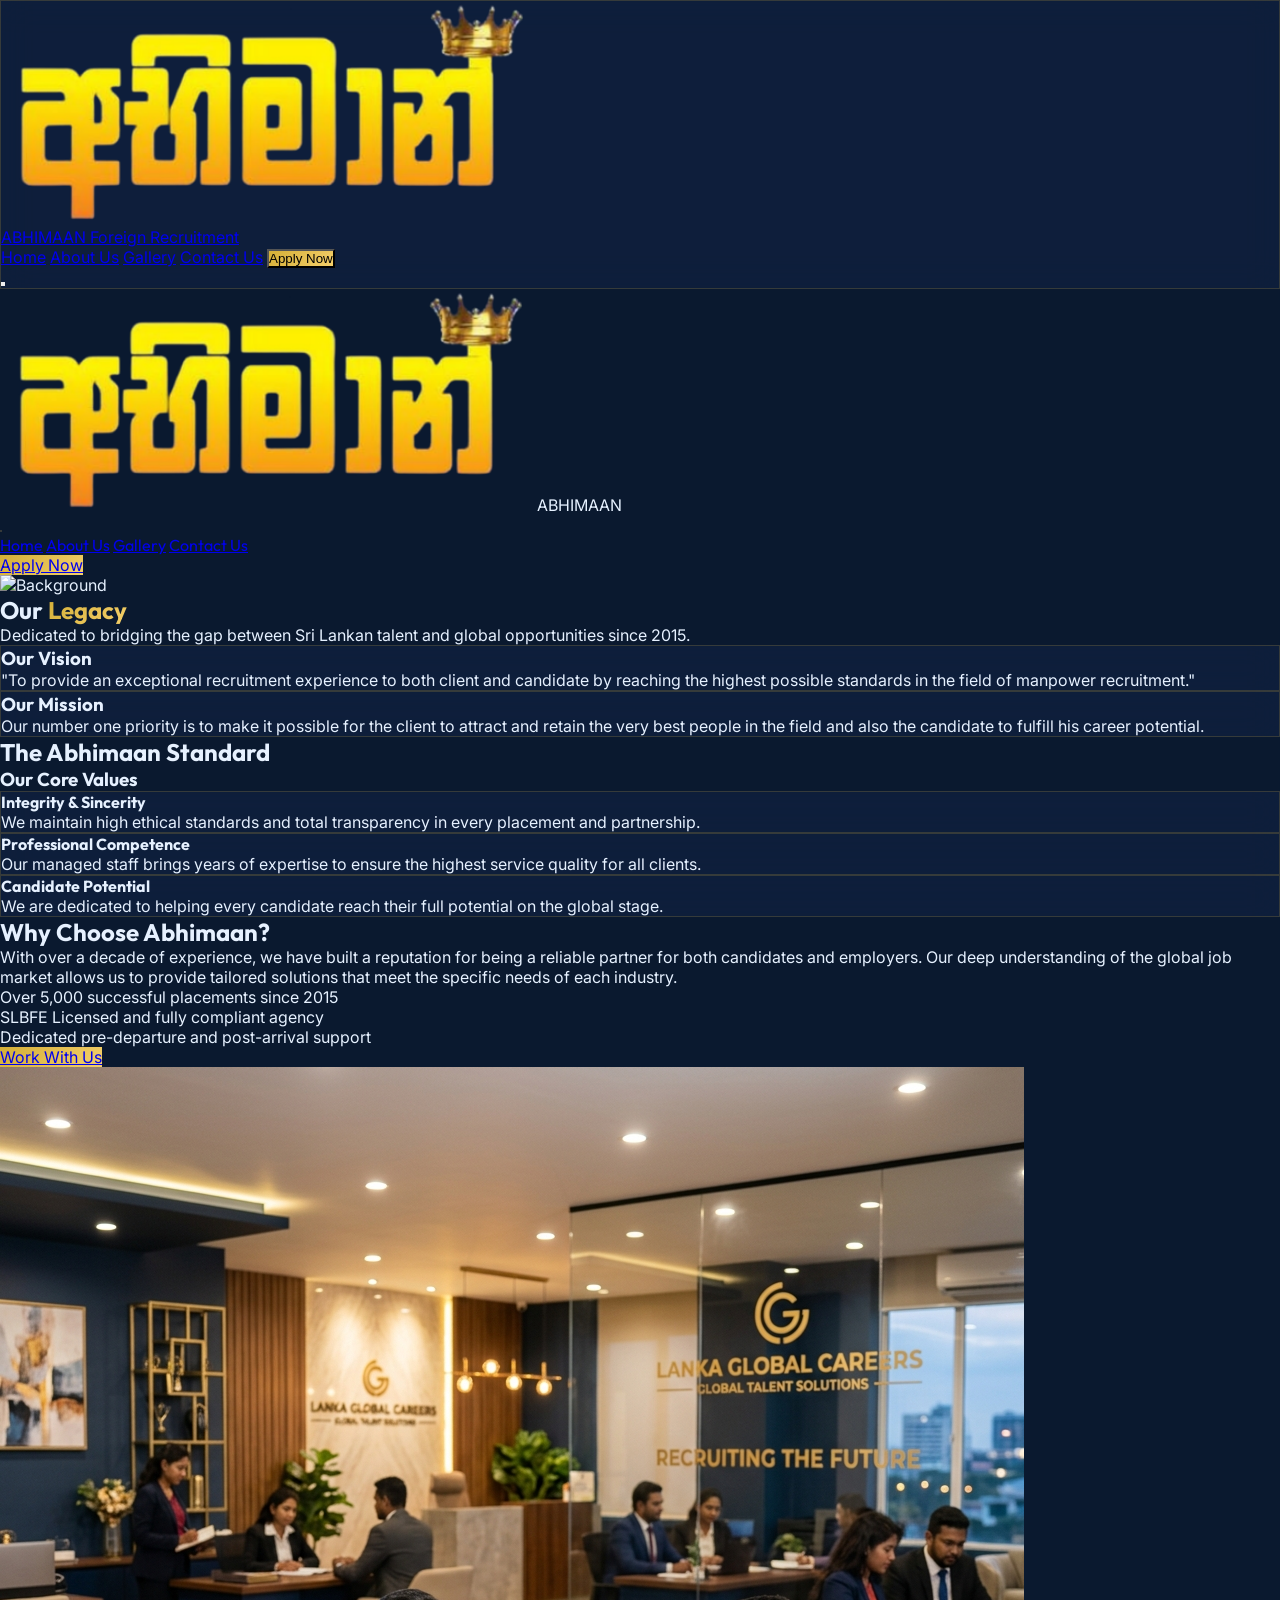
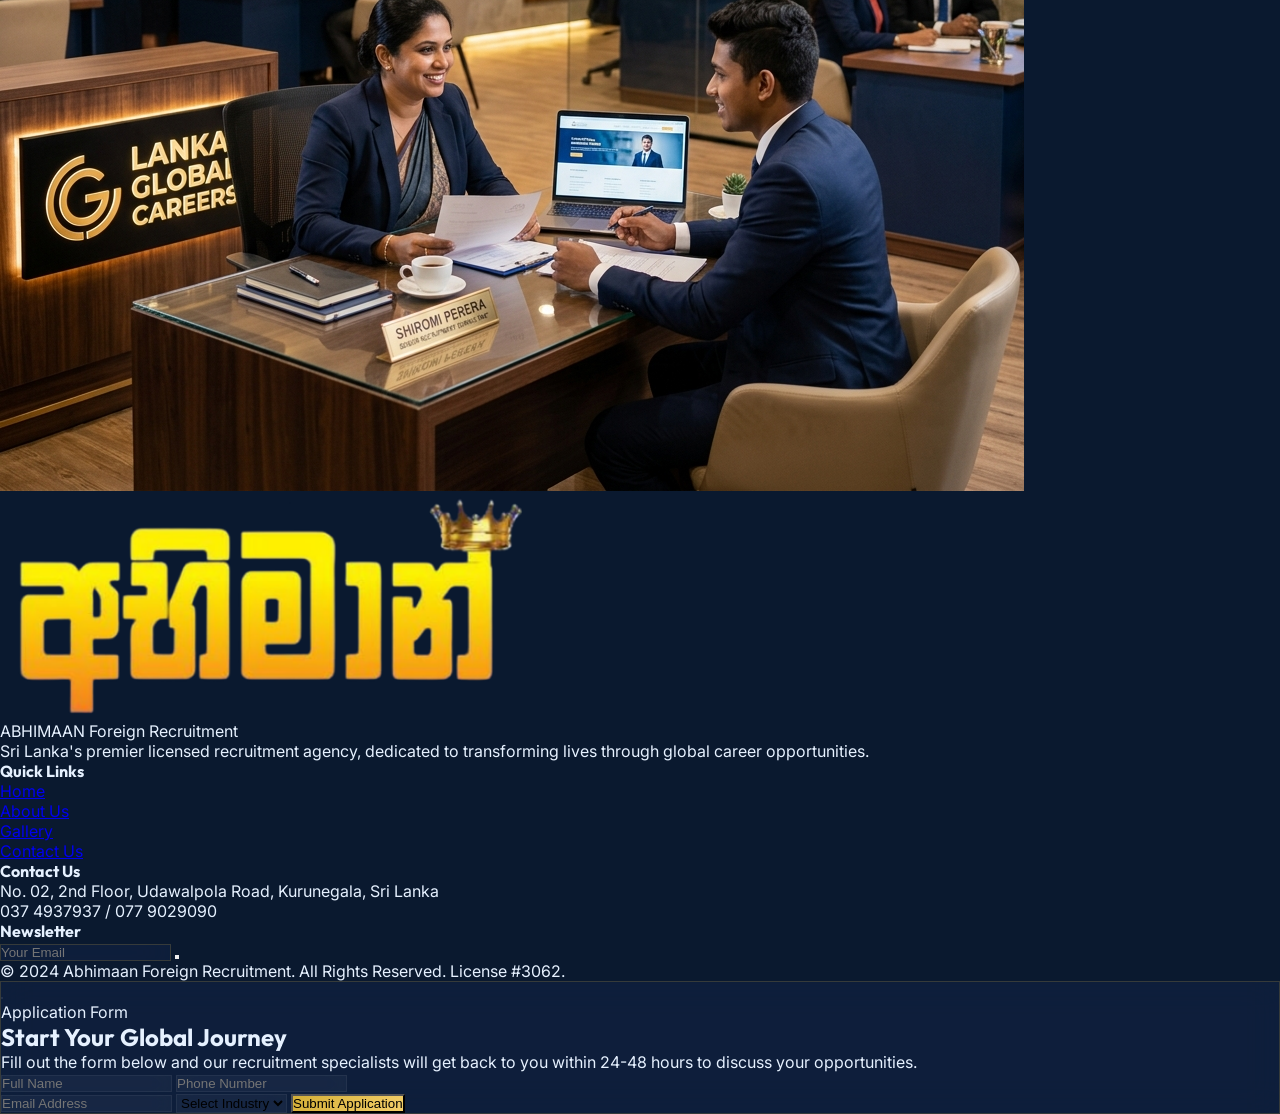
==== about.html @ 3a503e6c "Add files via upload" ====
<!DOCTYPE html>
<html lang="en">
<head>
    <meta charset="UTF-8">
    <meta name="viewport" content="width=device-width, initial-scale=1.0">
    <title>About Us | Abhimaan Foreign Recruitment</title>
    
    <!-- Tailwind CSS -->
    <script src="https://cdn.tailwindcss.com"></script>
    
    <!-- Google Fonts -->
    <link href="https://fonts.googleapis.com/css2?family=Outfit:wght@300;400;600;700&family=Inter:wght@300;400;500;600&display=swap" rel="stylesheet">
    
    <!-- Custom Styles -->
    <link rel="stylesheet" href="css/style.css">

    <!-- GSAP -->
    <script src="https://cdnjs.cloudflare.com/ajax/libs/gsap/3.12.2/gsap.min.js"></script>
    <script src="https://cdnjs.cloudflare.com/ajax/libs/gsap/3.12.2/ScrollTrigger.min.js"></script>

    <!-- Lucide Icons -->
    <script src="https://unpkg.com/lucide@latest"></script>

    <script>
        tailwind.config = {
            theme: {
                extend: {
                    colors: {
                        brand: {
                            dark: '#0a192f',
                            navy: '#112240',
                            gold: '#d4af37',
                            goldLight: '#f4cf6a'
                        }
                    },
                    fontFamily: {
                        outfit: ['Outfit', 'sans-serif'],
                        inter: ['Inter', 'sans-serif']
                    }
                }
            }
        }
    </script>
</head>
<body class="font-inter">

    <!-- Navigation -->
    <nav class="fixed top-0 w-full z-50 px-4 py-4 md:px-6 md:py-3">
        <div class="max-w-7xl mx-auto flex justify-between items-center glass rounded-full px-5 py-2 md:px-8 md:py-1.5">
            <a href="index.html" class="flex items-center gap-3">
                <img src="images/logo.png" alt="Abhimaan Logo" class="h-10 w-auto drop-shadow-xl">
                <div class="flex flex-col hidden sm:flex">
                    <span class="text-xl font-bold tracking-tight text-white leading-none uppercase">ABHIMAAN</span>
                    <span class="text-[10px] text-brand-gold tracking-[0.2em] uppercase font-bold">Foreign Recruitment</span>
                </div>
            </a>
            
            <div class="hidden md:flex items-center gap-8 text-sm font-medium">
                <a href="index.html" class="hover:text-brand-gold transition-colors">Home</a>
                <a href="about.html" class="text-brand-gold">About Us</a>
                <a href="gallery.html" class="hover:text-brand-gold transition-colors">Gallery</a>
                <a href="contact.html" class="hover:text-brand-gold transition-colors">Contact Us</a>
                <button data-apply-trigger class="btn-gold px-7 py-2.5 rounded-full text-brand-dark font-bold shadow-lg">Apply Now</button>
            </div>

            <button class="md:hidden text-white hover:text-brand-gold transition-colors">
                <i data-lucide="menu"></i>
            </button>
        </div>

        <!-- Mobile Menu Overlay -->
        <div id="mobile-menu" class="fixed inset-0 bg-brand-dark z-[100] translate-x-full transition-transform duration-500 md:hidden flex flex-col p-8">
            <div class="flex justify-between items-center mb-16">
                <div class="flex items-center gap-3">
                    <img src="images/logo.png" alt="Abhimaan Logo" class="h-9 w-auto drop-shadow-xl">
                    <span class="text-xl font-bold tracking-tight text-white leading-none uppercase">ABHIMAAN</span>
                </div>
                <button id="mobile-menu-close" class="w-12 h-12 rounded-full glass flex items-center justify-center text-white">
                    <i data-lucide="x"></i>
                </button>
            </div>
            
            <div class="flex flex-col gap-6 text-2xl font-bold font-outfit">
                <a href="index.html" class="hover:text-brand-gold transition-colors border-b border-white/5 pb-4">Home</a>
                <a href="about.html" class="hover:text-brand-gold transition-colors border-b border-white/5 pb-4">About Us</a>
                <a href="gallery.html" class="hover:text-brand-gold transition-colors border-b border-white/5 pb-4">Gallery</a>
                <a href="contact.html" class="hover:text-brand-gold transition-colors border-b border-white/5 pb-4">Contact Us</a>
            </div>

            <div class="mt-auto">
                <a href="contact.html" class="btn-gold w-full py-5 rounded-2xl text-brand-dark font-bold text-center block text-lg shadow-xl shadow-brand-gold/10">Apply Now</a>
            </div>
        </div>
    </nav>

    <!-- Page Header -->
    <section class="relative pt-48 pb-32 px-6 overflow-hidden">
        <div class="absolute inset-0 z-0">
            <img src="https://images.unsplash.com/photo-1521737604893-d14cc237f11d?q=80&w=2068&auto=format&fit=crop" alt="Background" class="w-full h-full object-cover opacity-30 scale-110">
            <div class="absolute inset-0 bg-gradient-to-b from-brand-dark/30 via-transparent to-brand-dark"></div>
        </div>
        <div class="relative z-10 max-w-7xl mx-auto text-center">
            <h1 class="text-5xl md:text-7xl font-bold mb-6 font-outfit">Our <span class="gold-gradient">Legacy</span></h1>
            <p class="text-gray-400 text-xl max-w-2xl mx-auto font-light">Dedicated to bridging the gap between Sri Lankan talent and global opportunities since 2015.</p>
        </div>
    </section>

    <!-- Mission & Vision -->
    <section class="py-24 px-6 relative overflow-hidden">
        <div class="max-w-7xl mx-auto">
            <div class="grid md:grid-cols-2 gap-8">
                <!-- Vision -->
                <div class="glass p-12 rounded-[3rem] border-white/5 relative group hover:border-brand-gold/30 transition-all">
                    <div class="w-16 h-16 bg-brand-gold/10 rounded-2xl flex items-center justify-center text-brand-gold mb-8 group-hover:scale-110 transition-transform">
                        <i data-lucide="eye" class="w-8 h-8"></i>
                    </div>
                    <h3 class="text-3xl font-bold text-white mb-6 font-outfit">Our Vision</h3>
                    <p class="text-gray-400 leading-relaxed text-lg">
                        "To provide an exceptional recruitment experience to both client and candidate by reaching the highest possible standards in the field of manpower recruitment."
                    </p>
                </div>
                <!-- Mission -->
                <div class="glass p-12 rounded-[3rem] border-white/5 relative group hover:border-brand-gold/30 transition-all">
                    <div class="w-16 h-16 bg-brand-gold/10 rounded-2xl flex items-center justify-center text-brand-gold mb-8 group-hover:scale-110 transition-transform">
                        <i data-lucide="target" class="w-8 h-8"></i>
                    </div>
                    <h3 class="text-3xl font-bold text-white mb-6 font-outfit">Our Mission</h3>
                    <p class="text-gray-400 leading-relaxed text-lg">
                        Our number one priority is to make it possible for the client to attract and retain the very best people in the field and also the candidate to fulfill his career potential.
                    </p>
                </div>
            </div>
        </div>
    </section>

    <!-- Core Values -->
    <section class="py-24 px-6 bg-brand-navy/30">
        <div class="max-w-7xl mx-auto">
            <div class="text-center mb-16">
                <h2 class="text-brand-gold font-bold tracking-[0.3em] uppercase text-sm mb-4">The Abhimaan Standard</h2>
                <h3 class="text-4xl md:text-5xl font-bold text-white font-outfit">Our Core Values</h3>
            </div>
            <div class="grid grid-cols-1 md:grid-cols-3 gap-8">
                <div class="glass p-10 rounded-[2.5rem] border-white/5 text-center group hover:border-brand-gold/30 transition-all">
                    <div class="w-20 h-20 bg-brand-gold/10 rounded-full flex items-center justify-center text-brand-gold mx-auto mb-8 group-hover:rotate-12 transition-transform">
                        <i data-lucide="shield-check" class="w-10 h-10"></i>
                    </div>
                    <h4 class="text-2xl font-bold text-white mb-4">Integrity & Sincerity</h4>
                    <p class="text-gray-400 leading-relaxed">We maintain high ethical standards and total transparency in every placement and partnership.</p>
                </div>
                <div class="glass p-10 rounded-[2.5rem] border-white/5 text-center group hover:border-brand-gold/30 transition-all">
                    <div class="w-20 h-20 bg-brand-gold/10 rounded-full flex items-center justify-center text-brand-gold mx-auto mb-8 group-hover:rotate-12 transition-transform">
                        <i data-lucide="award" class="w-10 h-10"></i>
                    </div>
                    <h4 class="text-2xl font-bold text-white mb-4">Professional Competence</h4>
                    <p class="text-gray-400 leading-relaxed">Our managed staff brings years of expertise to ensure the highest service quality for all clients.</p>
                </div>
                <div class="glass p-10 rounded-[2.5rem] border-white/5 text-center group hover:border-brand-gold/30 transition-all">
                    <div class="w-20 h-20 bg-brand-gold/10 rounded-full flex items-center justify-center text-brand-gold mx-auto mb-8 group-hover:rotate-12 transition-transform">
                        <i data-lucide="users" class="w-10 h-10"></i>
                    </div>
                    <h4 class="text-2xl font-bold text-white mb-4">Candidate Potential</h4>
                    <p class="text-gray-400 leading-relaxed">We are dedicated to helping every candidate reach their full potential on the global stage.</p>
                </div>
            </div>
        </div>
    </section>

    <!-- Detailed About Content -->
    <section class="py-24 px-6 overflow-hidden">
        <div class="max-w-7xl mx-auto grid md:grid-cols-2 gap-24 items-center">
            <div class="about-content">
                <h2 class="text-4xl font-bold mb-8 font-outfit text-white">Why Choose Abhimaan?</h2>
                <p class="text-gray-400 text-lg mb-8 leading-relaxed font-light">
                    With over a decade of experience, we have built a reputation for being a reliable partner for both candidates and employers. Our deep understanding of the global job market allows us to provide tailored solutions that meet the specific needs of each industry.
                </p>
                <div class="space-y-6 mb-12">
                    <div class="flex items-center gap-4">
                        <div class="w-6 h-6 bg-brand-gold/20 rounded-full flex items-center justify-center text-brand-gold">
                            <i data-lucide="check" class="w-4 h-4"></i>
                        </div>
                        <span class="text-gray-300">Over 5,000 successful placements since 2015</span>
                    </div>
                    <div class="flex items-center gap-4">
                        <div class="w-6 h-6 bg-brand-gold/20 rounded-full flex items-center justify-center text-brand-gold">
                            <i data-lucide="check" class="w-4 h-4"></i>
                        </div>
                        <span class="text-gray-300">SLBFE Licensed and fully compliant agency</span>
                    </div>
                    <div class="flex items-center gap-4">
                        <div class="w-6 h-6 bg-brand-gold/20 rounded-full flex items-center justify-center text-brand-gold">
                            <i data-lucide="check" class="w-4 h-4"></i>
                        </div>
                        <span class="text-gray-300">Dedicated pre-departure and post-arrival support</span>
                    </div>
                </div>
                <a href="contact.html" class="btn-gold px-10 py-4 rounded-2xl text-brand-dark font-bold inline-block shadow-lg">Work With Us</a>
            </div>
            <div class="relative about-image">
                <div class="absolute -inset-10 bg-brand-gold/10 blur-[100px] rounded-full opacity-50"></div>
                <img src="images/about.png" alt="Abhimaan Office" class="relative rounded-[3rem] shadow-2xl border border-white/5 z-10">
            </div>
        </div>
    </section>

    <!-- Footer (Same as Index) -->
    <footer id="contact" class="pt-32 pb-16 px-6 bg-[#050c18] border-t border-white/5">
        <div class="max-w-7xl mx-auto">
            <div class="grid grid-cols-1 md:grid-cols-2 lg:grid-cols-4 gap-16 mb-20">
                <div class="lg:col-span-1">
                    <div class="flex items-center gap-3 mb-8">
                        <img src="images/logo.png" alt="Abhimaan Logo" class="h-14 w-auto drop-shadow-xl">
                        <div class="flex flex-col">
                            <span class="text-2xl font-bold tracking-tight text-white leading-none">ABHIMAAN</span>
                            <span class="text-[11px] text-brand-gold tracking-[0.2em] uppercase font-bold">Foreign Recruitment</span>
                        </div>
                    </div>
                    <p class="text-gray-500 leading-relaxed mb-8">
                        Sri Lanka's premier licensed recruitment agency, dedicated to transforming lives through global career opportunities.
                    </p>
                </div>
                <div>
                    <h4 class="text-white font-bold text-lg mb-8">Quick Links</h4>
                    <ul class="space-y-4 text-gray-400">
                        <li><a href="index.html" class="hover:text-brand-gold transition-colors">Home</a></li>
                        <li><a href="about.html" class="hover:text-brand-gold transition-colors">About Us</a></li>
                        <li><a href="gallery.html" class="hover:text-brand-gold transition-colors">Gallery</a></li>
                        <li><a href="contact.html" class="hover:text-brand-gold transition-colors">Contact Us</a></li>
                    </ul>
                </div>
                <div>
                    <h4 class="text-white font-bold text-lg mb-8">Contact Us</h4>
                    <ul class="space-y-6 text-gray-400">
                        <li class="flex items-start gap-4">
                            <i data-lucide="map-pin" class="text-brand-gold shrink-0"></i>
                            <span>No. 02, 2nd Floor, Udawalpola Road, Kurunegala, Sri Lanka</span>
                        </li>
                        <li class="flex items-center gap-4">
                            <i data-lucide="phone" class="text-brand-gold shrink-0"></i>
                            <span>037 4937937 / 077 9029090</span>
                        </li>
                    </ul>
                </div>
                <div>
                    <h4 class="text-white font-bold text-lg mb-8">Newsletter</h4>
                    <div class="relative">
                        <input type="email" placeholder="Your Email" class="w-full glass rounded-xl px-5 py-4 text-white focus:outline-none focus:border-brand-gold transition-all">
                        <button class="absolute right-2 top-2 bottom-2 bg-brand-gold text-brand-dark px-4 rounded-lg font-bold">
                            <i data-lucide="send" class="w-5 h-5"></i>
                        </button>
                    </div>
                </div>
            </div>
            <div class="pt-8 border-t border-white/5 text-center">
                <p class="text-gray-600 text-sm">© 2024 Abhimaan Foreign Recruitment. All Rights Reserved. License #3062.</p>
            </div>
        </div>
    </footer>

    <!-- Scripts -->
    <!-- Apply Now Modal -->
    <div id="apply-modal" class="fixed inset-0 z-[100] flex items-center justify-center opacity-0 pointer-events-none transition-all duration-500">
        <div class="absolute inset-0 bg-brand-dark/95 backdrop-blur-xl modal-backdrop"></div>
        <div class="relative w-full max-w-4xl max-h-[90vh] overflow-y-auto glass rounded-[3rem] p-8 md:p-12 shadow-[0_50px_100px_rgba(0,0,0,0.5)] transform scale-95 opacity-0 transition-all duration-500 modal-content mx-4">
            <button id="close-modal" class="absolute top-8 right-8 w-12 h-12 rounded-full glass-light flex items-center justify-center text-white hover:bg-brand-gold hover:text-brand-dark transition-all">
                <i data-lucide="x" class="w-6 h-6"></i>
            </button>
            <div class="grid grid-cols-1 lg:grid-cols-2 gap-16">
                <div>
                    <span class="text-brand-gold font-bold tracking-[0.3em] uppercase text-xs mb-4 block">Application Form</span>
                    <h2 class="text-4xl font-bold text-white mb-6 font-outfit">Start Your Global Journey</h2>
                    <p class="text-gray-400 mb-10 leading-relaxed">Fill out the form below and our recruitment specialists will get back to you within 24-48 hours to discuss your opportunities.</p>
                </div>
                <form id="application-form" class="space-y-5">
                    <div class="grid grid-cols-1 md:grid-cols-2 gap-5">
                        <input type="text" required placeholder="Full Name" class="w-full glass-light rounded-2xl px-6 py-4 text-white focus:outline-none transition-all placeholder:text-gray-600">
                        <input type="tel" required placeholder="Phone Number" class="w-full glass-light rounded-2xl px-6 py-4 text-white focus:outline-none transition-all placeholder:text-gray-600">
                    </div>
                    <input type="email" required placeholder="Email Address" class="w-full glass-light rounded-2xl px-6 py-4 text-white focus:outline-none transition-all placeholder:text-gray-600">
                    <select required class="w-full glass-light rounded-2xl px-6 py-4 text-white focus:outline-none transition-all appearance-none bg-transparent">
                        <option value="" class="bg-brand-dark">Select Industry</option>
                        <option value="construction" class="bg-brand-dark">Construction</option>
                        <option value="healthcare" class="bg-brand-dark">Healthcare</option>
                        <option value="hospitality" class="bg-brand-dark">Hospitality</option>
                    </select>
                    <button type="submit" class="w-full btn-gold py-5 rounded-2xl text-brand-dark font-bold text-lg shadow-[0_15px_35px_rgba(212,175,55,0.25)] mt-4">Submit Application</button>
                </form>
            </div>
        </div>
    </div>
    <script src="js/main.js"></script>
</body>
</html>
---- css/style.css ----
:root {
    --brand-dark: #0a192f;
    --brand-navy: #112240;
    --brand-gold: #d4af37;
    --brand-gold-light: #f4cf6a;
    --glass-bg: rgba(17, 34, 64, 0.7);
    --glass-border: rgba(212, 175, 55, 0.2);
}

* {
    margin: 0;
    padding: 0;
    box-sizing: border-box;
}

html {
    scroll-behavior: smooth;
}

body {
    background-color: var(--brand-dark);
    color: #e6f1ff;
    font-family: 'Inter', sans-serif;
    overflow-x: hidden;
}

h1, h2, h3, h4, h5, .font-outfit {
    font-family: 'Outfit', sans-serif;
}

/* ── Glassmorphism ────────────────────────────────── */
.glass {
    background: var(--glass-bg);
    backdrop-filter: blur(16px);
    -webkit-backdrop-filter: blur(16px);
    border: 1px solid var(--glass-border);
}

.glass-light {
    background: rgba(255, 255, 255, 0.04);
    backdrop-filter: blur(12px);
    -webkit-backdrop-filter: blur(12px);
    border: 1px solid rgba(255, 255, 255, 0.06);
}

/* ── Gradients ───────────────────────────────────── */
.gold-gradient {
    background: linear-gradient(135deg, var(--brand-gold) 0%, var(--brand-gold-light) 100%);
    -webkit-background-clip: text;
    -webkit-text-fill-color: transparent;
    background-clip: text;
}

.gold-gradient-bg {
    background: linear-gradient(135deg, var(--brand-gold) 0%, var(--brand-gold-light) 100%);
}

.btn-gold {
    background: linear-gradient(135deg, var(--brand-gold) 0%, var(--brand-gold-light) 100%);
    transition: all 0.35s cubic-bezier(0.4, 0, 0.2, 1);
    display: inline-flex;
    align-items: center;
    justify-content: center;
}

.btn-gold:hover {
    transform: translateY(-3px);
    box-shadow: 0 15px 35px rgba(212, 175, 55, 0.45);
}

.btn-gold:active {
    transform: translateY(0);
}

/* ── Section Label ───────────────────────────────── */
.section-label {
    display: inline-flex;
    align-items: center;
    gap: 8px;
    padding: 6px 16px;
    border-radius: 999px;
    background: rgba(212, 175, 55, 0.08);
    border: 1px solid rgba(212, 175, 55, 0.25);
    color: var(--brand-gold);
    font-size: 11px;
    font-weight: 700;
    letter-spacing: 0.2em;
    text-transform: uppercase;
    margin-bottom: 20px;
}

.section-label::before {
    content: '';
    width: 6px;
    height: 6px;
    border-radius: 50%;
    background: var(--brand-gold);
    animation: pulse-dot 2s infinite;
}

@keyframes pulse-dot {
    0%, 100% { opacity: 1; transform: scale(1); }
    50% { opacity: 0.5; transform: scale(1.4); }
}

/* ── Hero Overlay ────────────────────────────────── */
.hero-overlay {
    background: linear-gradient(to bottom, 
        rgba(10, 25, 47, 0.15) 0%, 
        rgba(10, 25, 47, 0.55) 50%, 
        rgba(10, 25, 47, 1) 100%
    );
}

/* ── Animated Underline ──────────────────────────── */
.animated-underline {
    position: relative;
    display: inline-block;
}
.animated-underline::after {
    content: '';
    position: absolute;
    bottom: -6px;
    left: 0;
    width: 60px;
    height: 3px;
    background: linear-gradient(90deg, var(--brand-gold), var(--brand-gold-light));
    border-radius: 2px;
}

/* ── Process Timeline ────────────────────────────── */
.timeline-connector {
    position: absolute;
    top: 40px;
    left: calc(50% + 40px);
    right: calc(-50% + 40px);
    height: 2px;
    background: linear-gradient(90deg, var(--brand-gold), rgba(212,175,55,0.2));
    z-index: 0;
}

.timeline-step {
    position: relative;
    z-index: 1;
}

.timeline-step-number {
    width: 80px;
    height: 80px;
    border-radius: 50%;
    background: linear-gradient(135deg, var(--brand-gold) 0%, var(--brand-gold-light) 100%);
    display: flex;
    align-items: center;
    justify-content: center;
    font-size: 28px;
    font-weight: 800;
    color: var(--brand-dark);
    margin: 0 auto 24px;
    position: relative;
    transition: transform 0.3s ease, box-shadow 0.3s ease;
    box-shadow: 0 0 0 8px rgba(212,175,55,0.1), 0 0 0 16px rgba(212,175,55,0.05);
    font-family: 'Outfit', sans-serif;
}

.timeline-step:hover .timeline-step-number {
    transform: scale(1.1);
    box-shadow: 0 0 0 12px rgba(212,175,55,0.15), 0 20px 40px rgba(212,175,55,0.3);
}

/* ── Testimonial Slider ──────────────────────────── */
.testimonial-track {
    display: flex;
    transition: transform 0.6s cubic-bezier(0.4, 0, 0.2, 1);
}

.testimonial-card {
    flex: 0 0 100%;
    padding: 0 12px;
}

.testimonial-dots .dot {
    width: 8px;
    height: 8px;
    border-radius: 50%;
    background: rgba(212,175,55,0.3);
    cursor: pointer;
    transition: all 0.3s ease;
}

.testimonial-dots .dot.active {
    background: var(--brand-gold);
    width: 24px;
    border-radius: 4px;
}

.star-rating {
    display: flex;
    gap: 4px;
    color: var(--brand-gold);
}

/* ── Why Choose Us ───────────────────────────────── */
.feature-card {
    position: relative;
    overflow: hidden;
    transition: all 0.4s cubic-bezier(0.4, 0, 0.2, 1);
}

.feature-card::before {
    content: '';
    position: absolute;
    inset: 0;
    background: linear-gradient(135deg, rgba(212,175,55,0.06) 0%, transparent 60%);
    opacity: 0;
    transition: opacity 0.4s ease;
    border-radius: inherit;
}

.feature-card:hover::before {
    opacity: 1;
}

.feature-card:hover {
    transform: translateY(-6px);
    border-color: rgba(212,175,55,0.4) !important;
    box-shadow: 0 20px 60px rgba(0,0,0,0.4), 0 0 0 1px rgba(212,175,55,0.2);
}

.feature-icon-wrap {
    width: 72px;
    height: 72px;
    border-radius: 20px;
    display: flex;
    align-items: center;
    justify-content: center;
    background: rgba(212,175,55,0.1);
    color: var(--brand-gold);
    transition: all 0.3s ease;
    position: relative;
}

.feature-icon-wrap::after {
    content: '';
    position: absolute;
    inset: -1px;
    border-radius: inherit;
    border: 1px solid rgba(212,175,55,0.2);
}

.feature-card:hover .feature-icon-wrap {
    background: linear-gradient(135deg, var(--brand-gold), var(--brand-gold-light));
    color: var(--brand-dark);
    transform: rotate(-5deg) scale(1.05);
}

/* ── FAQ Accordion ───────────────────────────────── */
.faq-item {
    border-radius: 20px;
    overflow: hidden;
    transition: all 0.3s ease;
}

.faq-header {
    display: flex;
    justify-content: space-between;
    align-items: center;
    padding: 24px 28px;
    cursor: pointer;
    user-select: none;
    gap: 16px;
}

.faq-header:hover {
    background: rgba(255,255,255,0.02);
}

.faq-icon {
    width: 36px;
    height: 36px;
    border-radius: 50%;
    border: 1px solid rgba(212,175,55,0.3);
    display: flex;
    align-items: center;
    justify-content: center;
    color: var(--brand-gold);
    flex-shrink: 0;
    transition: all 0.3s ease;
}

.faq-item.open .faq-icon {
    background: var(--brand-gold);
    color: var(--brand-dark);
    transform: rotate(45deg);
}

.faq-body {
    max-height: 0;
    overflow: hidden;
    transition: max-height 0.4s cubic-bezier(0.4, 0, 0.2, 1), padding 0.3s ease;
    padding: 0 28px;
}

.faq-item.open .faq-body {
    max-height: 300px;
    padding: 0 28px 24px;
}

/* ── Gallery Lightbox ────────────────────────────── */
.lightbox-overlay {
    position: fixed;
    inset: 0;
    background: rgba(0,0,0,0.95);
    z-index: 9999;
    display: flex;
    align-items: center;
    justify-content: center;
    opacity: 0;
    pointer-events: none;
    transition: opacity 0.3s ease;
    backdrop-filter: blur(10px);
}

.lightbox-overlay.active {
    opacity: 1;
    pointer-events: auto;
}

.lightbox-img {
    max-width: 90vw;
    max-height: 85vh;
    border-radius: 20px;
    object-fit: contain;
    transform: scale(0.9);
    transition: transform 0.3s ease;
    box-shadow: 0 40px 100px rgba(0,0,0,0.8);
}

.lightbox-overlay.active .lightbox-img {
    transform: scale(1);
}

.lightbox-close {
    position: absolute;
    top: 24px;
    right: 24px;
    width: 48px;
    height: 48px;
    border-radius: 50%;
    background: rgba(255,255,255,0.1);
    border: 1px solid rgba(255,255,255,0.2);
    display: flex;
    align-items: center;
    justify-content: center;
    cursor: pointer;
    color: white;
    transition: all 0.2s ease;
}

.lightbox-close:hover {
    background: rgba(212,175,55,0.3);
    border-color: var(--brand-gold);
}

.lightbox-nav {
    position: absolute;
    top: 50%;
    transform: translateY(-50%);
    width: 52px;
    height: 52px;
    border-radius: 50%;
    background: rgba(255,255,255,0.08);
    border: 1px solid rgba(255,255,255,0.15);
    display: flex;
    align-items: center;
    justify-content: center;
    cursor: pointer;
    color: white;
    transition: all 0.2s ease;
}

.lightbox-nav:hover {
    background: var(--brand-gold);
    color: var(--brand-dark);
    border-color: var(--brand-gold);
}

.lightbox-prev { left: 24px; }
.lightbox-next { right: 24px; }

.lightbox-caption {
    position: absolute;
    bottom: 24px;
    left: 50%;
    transform: translateX(-50%);
    text-align: center;
}

/* ── Gallery Items ───────────────────────────────── */
.gallery-item {
    cursor: pointer;
    position: relative;
    overflow: hidden;
}

.gallery-item img {
    transition: transform 0.7s cubic-bezier(0.4, 0, 0.2, 1);
}

.gallery-item:hover img {
    transform: scale(1.08);
}

.gallery-overlay {
    position: absolute;
    inset: 0;
    background: linear-gradient(to top, rgba(10,25,47,0.95) 0%, rgba(10,25,47,0.3) 50%, transparent 100%);
    opacity: 0;
    transition: opacity 0.4s ease;
    display: flex;
    flex-direction: column;
    justify-content: flex-end;
    padding: 32px;
}

.gallery-item:hover .gallery-overlay {
    opacity: 1;
}

.gallery-zoom-icon {
    position: absolute;
    top: 20px;
    right: 20px;
    width: 44px;
    height: 44px;
    border-radius: 50%;
    background: rgba(212,175,55,0.9);
    display: flex;
    align-items: center;
    justify-content: center;
    color: var(--brand-dark);
    transform: scale(0) rotate(-45deg);
    transition: all 0.3s ease;
}

.gallery-item:hover .gallery-zoom-icon {
    transform: scale(1) rotate(0deg);
}

/* ── Stats Counter ───────────────────────────────── */
.stat-card {
    position: relative;
    overflow: hidden;
    transition: all 0.4s ease;
}

.stat-card::before {
    content: '';
    position: absolute;
    top: 0;
    left: 0;
    right: 0;
    height: 2px;
    background: linear-gradient(90deg, transparent, var(--brand-gold), transparent);
    transform: scaleX(0);
    transition: transform 0.4s ease;
}

.stat-card:hover::before {
    transform: scaleX(1);
}

.stat-card:hover {
    transform: translateY(-4px);
    box-shadow: 0 20px 60px rgba(0,0,0,0.3);
}

/* ── Country Cards ───────────────────────────────── */
.country-card {
    cursor: pointer;
    transition: all 0.4s cubic-bezier(0.4, 0, 0.2, 1);
}

.country-card:hover {
    transform: translateY(-8px);
    box-shadow: 0 30px 80px rgba(0,0,0,0.4), 0 0 0 1px rgba(212,175,55,0.3);
}

/* ── Floating WhatsApp ───────────────────────────── */
.whatsapp-float {
    position: fixed;
    bottom: 40px;
    right: 40px;
    z-index: 1000;
    width: 64px;
    height: 64px;
    background: #25D366;
    border-radius: 50%;
    display: flex;
    align-items: center;
    justify-content: center;
    box-shadow: 0 8px 30px rgba(37,211,102,0.5);
    transition: all 0.3s cubic-bezier(0.4, 0, 0.2, 1);
    animation: float-wa 3s ease-in-out infinite;
}

.whatsapp-float:hover {
    transform: scale(1.15);
    box-shadow: 0 12px 40px rgba(37,211,102,0.7);
}

.whatsapp-float::before {
    content: '';
    position: absolute;
    inset: -6px;
    border-radius: 50%;
    border: 2px solid rgba(37,211,102,0.4);
    animation: wa-pulse 2s ease-in-out infinite;
}

@keyframes float-wa {
    0%, 100% { transform: translateY(0); }
    50% { transform: translateY(-6px); }
}

@keyframes wa-pulse {
    0%, 100% { transform: scale(1); opacity: 0.8; }
    50% { transform: scale(1.2); opacity: 0; }
}

/* ── Particle Background ─────────────────────────── */
.particle-bg {
    position: absolute;
    inset: 0;
    overflow: hidden;
}

.particle {
    position: absolute;
    width: 2px;
    height: 2px;
    background: var(--brand-gold);
    border-radius: 50%;
    opacity: 0.4;
    animation: particle-float linear infinite;
}

@keyframes particle-float {
    0% { transform: translateY(100vh) rotate(0deg); opacity: 0; }
    10% { opacity: 0.4; }
    90% { opacity: 0.4; }
    100% { transform: translateY(-20px) rotate(720deg); opacity: 0; }
}

/* ── Scroll Animations ───────────────────────────── */
.reveal {
    opacity: 0;
    transform: translateY(40px);
    transition: opacity 0.8s ease, transform 0.8s cubic-bezier(0.4, 0, 0.2, 1);
}

.reveal.visible {
    opacity: 1;
    transform: translateY(0);
}

.reveal-left {
    opacity: 0;
    transform: translateX(-60px);
    transition: opacity 0.8s ease, transform 0.8s cubic-bezier(0.4, 0, 0.2, 1);
}

.reveal-left.visible {
    opacity: 1;
    transform: translateX(0);
}

.reveal-right {
    opacity: 0;
    transform: translateX(60px);
    transition: opacity 0.8s ease, transform 0.8s cubic-bezier(0.4, 0, 0.2, 1);
}

.reveal-right.visible {
    opacity: 1;
    transform: translateX(0);
}

/* ── Scrollbar ───────────────────────────────────── */
::-webkit-scrollbar { width: 6px; }
::-webkit-scrollbar-track { background: var(--brand-dark); }
::-webkit-scrollbar-thumb { background: var(--brand-gold); border-radius: 10px; }
::-webkit-scrollbar-thumb:hover { background: var(--brand-gold-light); }

/* ── Noise Texture Overlay ───────────────────────── */
.noise-overlay {
    position: absolute;
    inset: 0;
    opacity: 0.025;
    background-image: url("data:image/svg+xml,%3Csvg viewBox='0 0 256 256' xmlns='http://www.w3.org/2000/svg'%3E%3Cfilter id='noise'%3E%3CfeTurbulence type='fractalNoise' baseFrequency='0.9' numOctaves='4' stitchTiles='stitch'/%3E%3C/filter%3E%3Crect width='100%25' height='100%25' filter='url(%23noise)' opacity='1'/%3E%3C/svg%3E");
    pointer-events: none;
    z-index: 1;
}

/* ── Input Focus Ring ────────────────────────────── */
input:focus, textarea:focus, select:focus {
    outline: none;
    border-color: var(--brand-gold) !important;
    box-shadow: 0 0 0 3px rgba(212,175,55,0.15);
}

/* ── Section divider ─────────────────────────────── */
.section-divider {
    height: 1px;
    background: linear-gradient(90deg, transparent, rgba(212,175,55,0.3), transparent);
    margin: 0 auto;
    max-width: 600px;
}

/* ── Gradient Orbs ───────────────────────────────── */
.orb {
    position: absolute;
    border-radius: 50%;
    filter: blur(80px);
    pointer-events: none;
}

.orb-gold {
    background: radial-gradient(circle, rgba(212,175,55,0.12) 0%, transparent 70%);
}

.orb-blue {
    background: radial-gradient(circle, rgba(30,100,200,0.15) 0%, transparent 70%);
}

/* ── Hover glow text ─────────────────────────────── */
.glow-on-hover:hover {
    text-shadow: 0 0 20px rgba(212,175,55,0.6);
}

/* ── Mobile responsive adjustments ──────────────── */
@media (max-width: 768px) {
    .timeline-connector { display: none; }
    .whatsapp-float { bottom: 24px; right: 24px; width: 56px; height: 56px; }
    .lightbox-nav { display: none; }
}
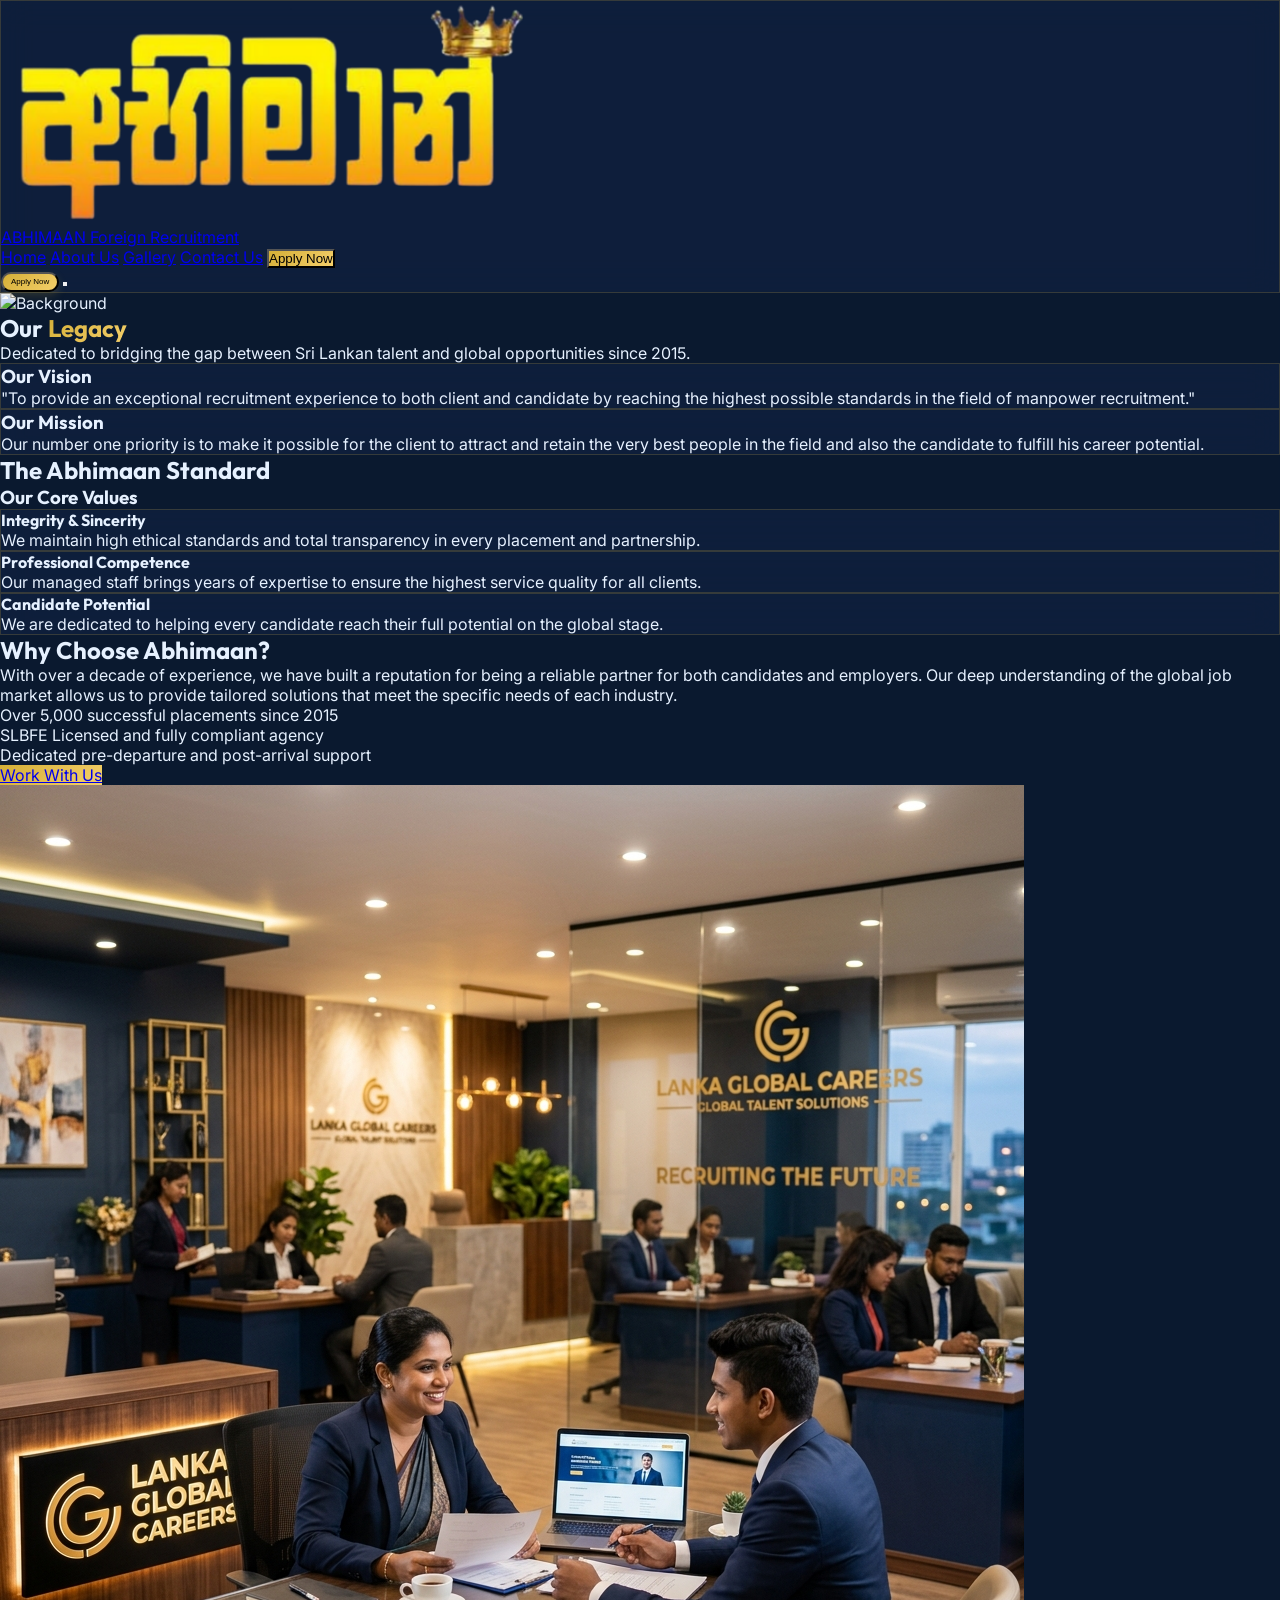
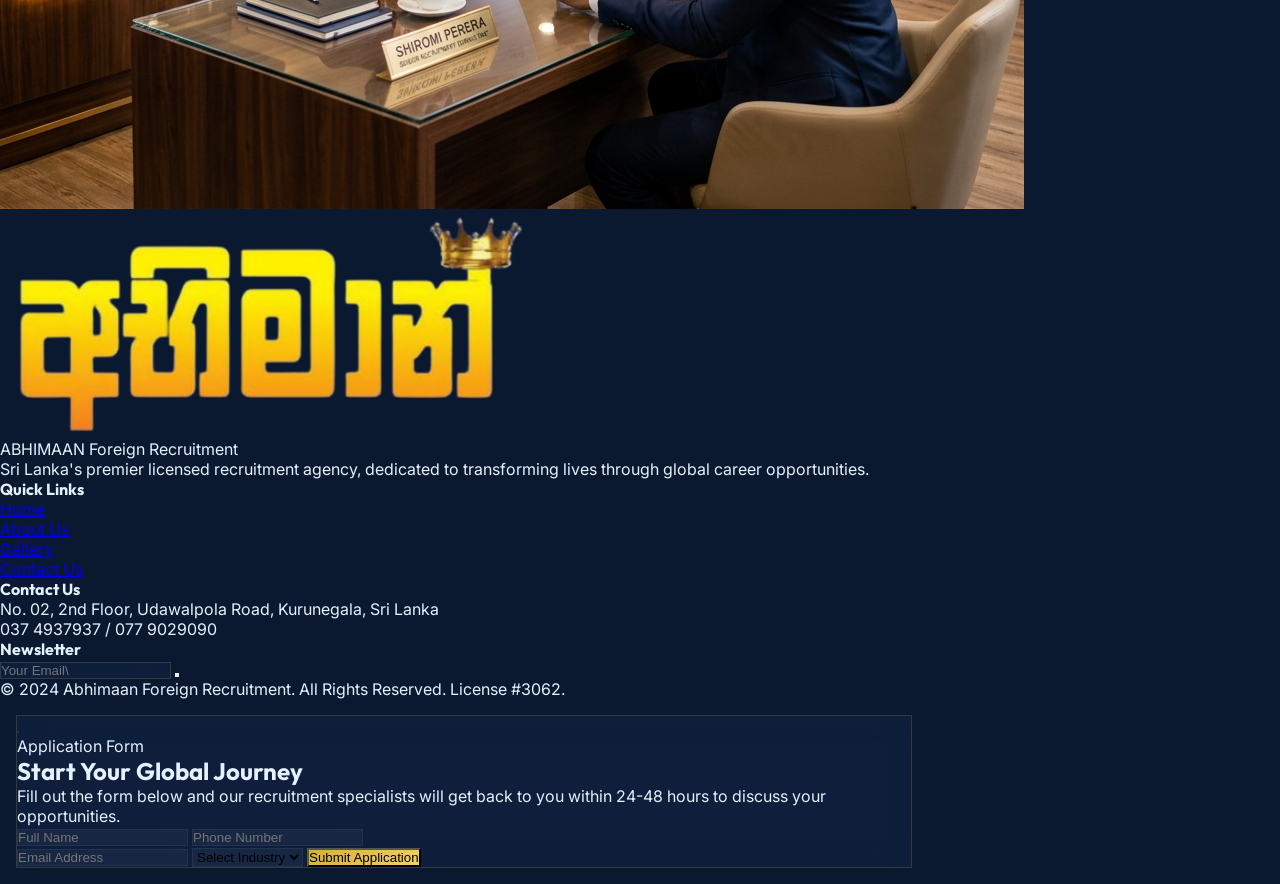
==== commit 0aaa85c2: "Add files via upload" ====
--- a/about.html
+++ b/about.html
@@ -42,90 +42,93 @@
         }
     </script>
 </head>
-<body class="font-inter">
+<body class="font-inter bg-brand-dark text-white">
 
     <!-- Navigation -->
-    <nav class="fixed top-0 w-full z-50 px-4 py-4 md:px-6 md:py-3">
-        <div class="max-w-7xl mx-auto flex justify-between items-center glass rounded-full px-5 py-2 md:px-8 md:py-1.5">
-            <a href="index.html" class="flex items-center gap-3">
-                <img src="images/logo.png" alt="Abhimaan Logo" class="h-10 w-auto drop-shadow-xl">
+    <nav class="fixed top-0 w-full z-50 px-3 sm:px-4 md:px-6 py-3 sm:py-4 md:py-3 transition-all duration-500">
+        <div class="max-w-7xl mx-auto flex justify-between items-center glass rounded-full px-3 sm:px-5 md:px-8 py-1.5 sm:py-2 md:py-1.5 transition-all duration-300">
+            <a href="index.html" class="flex items-center gap-2 sm:gap-3 min-w-0">
+                <img src="images/logo.png" alt="Abhimaan Logo" class="h-9 sm:h-10 md:h-14 w-auto max-w-[140px] sm:max-w-none object-contain drop-shadow-xl">
                 <div class="flex flex-col hidden sm:flex">
-                    <span class="text-xl font-bold tracking-tight text-white leading-none uppercase">ABHIMAAN</span>
-                    <span class="text-[10px] text-brand-gold tracking-[0.2em] uppercase font-bold">Foreign Recruitment</span>
+                    <span class="text-base sm:text-lg md:text-xl font-bold tracking-tight text-white leading-none">ABHIMAAN</span>
+                    <span class="text-[7px] sm:text-[9px] md:text-[10px] text-brand-gold tracking-[0.1em] sm:tracking-[0.15em] md:tracking-[0.2em] uppercase font-bold">Foreign Recruitment</span>
                 </div>
             </a>
             
-            <div class="hidden md:flex items-center gap-8 text-sm font-medium">
+            <div class="hidden md:flex items-center gap-6 md:gap-8 text-xs md:text-sm font-medium">
                 <a href="index.html" class="hover:text-brand-gold transition-colors">Home</a>
                 <a href="about.html" class="text-brand-gold">About Us</a>
                 <a href="gallery.html" class="hover:text-brand-gold transition-colors">Gallery</a>
                 <a href="contact.html" class="hover:text-brand-gold transition-colors">Contact Us</a>
-                <button data-apply-trigger class="btn-gold px-7 py-2.5 rounded-full text-brand-dark font-bold shadow-lg">Apply Now</button>
-            </div>
-
-            <button class="md:hidden text-white hover:text-brand-gold transition-colors">
-                <i data-lucide="menu"></i>
-            </button>
+                <button data-apply-trigger class="btn-gold px-5 md:px-7 py-2 md:py-2.5 rounded-full text-brand-dark text-xs md:text-sm font-bold shadow-lg">Apply Now</button>
+            </div>
+
+            <div class="md:hidden ml-auto flex items-center gap-1 shrink-0">
+                <button data-apply-trigger class="btn-gold mobile-apply-btn text-brand-dark font-bold">Apply Now</button>
+                <button id="mobile-menu-btn" aria-expanded="false" aria-controls="mobile-menu" onclick="document.getElementById('mobile-menu').classList.add('is-open'); document.getElementById('mobile-menu').classList.remove('translate-x-full'); document.body.style.overflow='hidden'; this.setAttribute('aria-expanded','true');" class="w-8 h-8 flex items-center justify-center text-white hover:text-brand-gold transition-colors">
+                    <i data-lucide="menu" class="w-5 h-5"></i>
+                </button>
+            </div>
         </div>
 
         <!-- Mobile Menu Overlay -->
-        <div id="mobile-menu" class="fixed inset-0 bg-brand-dark z-[100] translate-x-full transition-transform duration-500 md:hidden flex flex-col p-8">
-            <div class="flex justify-between items-center mb-16">
-                <div class="flex items-center gap-3">
-                    <img src="images/logo.png" alt="Abhimaan Logo" class="h-9 w-auto drop-shadow-xl">
-                    <span class="text-xl font-bold tracking-tight text-white leading-none uppercase">ABHIMAAN</span>
-                </div>
-                <button id="mobile-menu-close" class="w-12 h-12 rounded-full glass flex items-center justify-center text-white">
-                    <i data-lucide="x"></i>
+        <div id="mobile-menu" class="fixed inset-0 bg-brand-dark z-[100] translate-x-full transition-transform duration-500 md:hidden flex flex-col p-4 sm:p-8">
+            <div class="mobile-menu-header flex justify-between items-center mb-8 sm:mb-16">
+                <div class="mobile-menu-brand flex items-center gap-2 sm:gap-3">
+                    <img src="images/logo.png" alt="Abhimaan Logo" class="h-10 w-auto drop-shadow-xl">
+                    <span class="text-base sm:text-lg font-bold tracking-tight text-white leading-none uppercase">ABHIMAAN</span>
+                </div>
+                <button id="mobile-menu-close" onclick="document.getElementById('mobile-menu').classList.remove('is-open'); document.getElementById('mobile-menu').classList.add('translate-x-full'); document.body.style.overflow='auto'; document.getElementById('mobile-menu-btn').setAttribute('aria-expanded','false');" class="mobile-menu-close w-10 sm:w-12 h-10 sm:h-12 rounded-full glass flex items-center justify-center text-white">
+                    <i data-lucide="x" class="w-5 sm:w-6"></i>
                 </button>
             </div>
             
-            <div class="flex flex-col gap-6 text-2xl font-bold font-outfit">
-                <a href="index.html" class="hover:text-brand-gold transition-colors border-b border-white/5 pb-4">Home</a>
-                <a href="about.html" class="hover:text-brand-gold transition-colors border-b border-white/5 pb-4">About Us</a>
-                <a href="gallery.html" class="hover:text-brand-gold transition-colors border-b border-white/5 pb-4">Gallery</a>
-                <a href="contact.html" class="hover:text-brand-gold transition-colors border-b border-white/5 pb-4">Contact Us</a>
-            </div>
-
-            <div class="mt-auto">
-                <a href="contact.html" class="btn-gold w-full py-5 rounded-2xl text-brand-dark font-bold text-center block text-lg shadow-xl shadow-brand-gold/10">Apply Now</a>
+            <div class="mobile-menu-links flex flex-col gap-4 sm:gap-6 text-xl sm:text-2xl font-bold font-outfit">
+                <a href="index.html" class="hover:text-brand-gold transition-colors border-b border-white/5 pb-3 sm:pb-4">Home</a>
+                <a href="about.html" class="hover:text-brand-gold transition-colors border-b border-white/5 pb-3 sm:pb-4">About Us</a>
+                <a href="gallery.html" class="hover:text-brand-gold transition-colors border-b border-white/5 pb-3 sm:pb-4">Gallery</a>
+                <a href="contact.html" class="hover:text-brand-gold transition-colors border-b border-white/5 pb-3 sm:pb-4">Contact Us</a>
+            </div>
+
+            <div class="mobile-menu-footer">
+                <button data-apply-trigger class="btn-gold w-full py-4 sm:py-5 rounded-xl sm:rounded-2xl text-brand-dark font-bold text-center block text-base sm:text-lg shadow-xl shadow-brand-gold/10">Apply Now</button>
             </div>
         </div>
     </nav>
 
     <!-- Page Header -->
-    <section class="relative pt-48 pb-32 px-6 overflow-hidden">
+    <section class="relative pt-24 sm:pt-32 md:pt-48 pb-12 sm:pb-20 md:pb-32 px-4 sm:px-6 overflow-hidden mt-16">
         <div class="absolute inset-0 z-0">
             <img src="https://images.unsplash.com/photo-1521737604893-d14cc237f11d?q=80&w=2068&auto=format&fit=crop" alt="Background" class="w-full h-full object-cover opacity-30 scale-110">
             <div class="absolute inset-0 bg-gradient-to-b from-brand-dark/30 via-transparent to-brand-dark"></div>
         </div>
         <div class="relative z-10 max-w-7xl mx-auto text-center">
-            <h1 class="text-5xl md:text-7xl font-bold mb-6 font-outfit">Our <span class="gold-gradient">Legacy</span></h1>
-            <p class="text-gray-400 text-xl max-w-2xl mx-auto font-light">Dedicated to bridging the gap between Sri Lankan talent and global opportunities since 2015.</p>
+            <h1 class="text-3xl sm:text-4xl md:text-6xl lg:text-7xl font-bold mb-4 sm:mb-6 font-outfit">Our <span class="gold-gradient">Legacy</span></h1>
+            <p class="text-gray-400 text-sm sm:text-base md:text-lg lg:text-xl max-w-2xl mx-auto font-light">Dedicated to bridging the gap between Sri Lankan talent and global opportunities since 2015.</p>
         </div>
     </section>
 
     <!-- Mission & Vision -->
-    <section class="py-24 px-6 relative overflow-hidden">
+    <section class="py-12 sm:py-16 md:py-24 px-4 sm:px-6 relative overflow-hidden">
         <div class="max-w-7xl mx-auto">
-            <div class="grid md:grid-cols-2 gap-8">
+            <div class="grid grid-cols-1 md:grid-cols-2 gap-4 sm:gap-6 md:gap-8">
                 <!-- Vision -->
-                <div class="glass p-12 rounded-[3rem] border-white/5 relative group hover:border-brand-gold/30 transition-all">
-                    <div class="w-16 h-16 bg-brand-gold/10 rounded-2xl flex items-center justify-center text-brand-gold mb-8 group-hover:scale-110 transition-transform">
-                        <i data-lucide="eye" class="w-8 h-8"></i>
-                    </div>
-                    <h3 class="text-3xl font-bold text-white mb-6 font-outfit">Our Vision</h3>
-                    <p class="text-gray-400 leading-relaxed text-lg">
+                <div class="glass p-6 sm:p-8 md:p-12 rounded-2xl sm:rounded-3xl md:rounded-[3rem] border-white/5 relative group hover:border-brand-gold/30 transition-all">
+                    <div class="w-12 sm:w-14 md:w-16 h-12 sm:h-14 md:h-16 bg-brand-gold/10 rounded-lg sm:rounded-xl md:rounded-2xl flex items-center justify-center text-brand-gold mb-4 sm:mb-6 md:mb-8 group-hover:scale-110 transition-transform flex-shrink-0">
+                        <i data-lucide="eye" class="w-6 sm:w-7 md:w-8"></i>
+                    </div>
+                    <h3 class="text-xl sm:text-2xl md:text-3xl font-bold text-white mb-3 sm:mb-4 md:mb-6 font-outfit">Our Vision</h3>
+                    <p class="text-gray-400 leading-relaxed text-xs sm:text-sm md:text-lg">
                         "To provide an exceptional recruitment experience to both client and candidate by reaching the highest possible standards in the field of manpower recruitment."
                     </p>
                 </div>
                 <!-- Mission -->
-                <div class="glass p-12 rounded-[3rem] border-white/5 relative group hover:border-brand-gold/30 transition-all">
-                    <div class="w-16 h-16 bg-brand-gold/10 rounded-2xl flex items-center justify-center text-brand-gold mb-8 group-hover:scale-110 transition-transform">
-                        <i data-lucide="target" class="w-8 h-8"></i>
-                    </div>
-                    <h3 class="text-3xl font-bold text-white mb-6 font-outfit">Our Mission</h3>
-                    <p class="text-gray-400 leading-relaxed text-lg">
+                <div class="glass p-6 sm:p-8 md:p-12 rounded-2xl sm:rounded-3xl md:rounded-[3rem] border-white/5 relative group hover:border-brand-gold/30 transition-all">
+                    <div class="w-12 sm:w-14 md:w-16 h-12 sm:h-14 md:h-16 bg-brand-gold/10 rounded-lg sm:rounded-xl md:rounded-2xl flex items-center justify-center text-brand-gold mb-4 sm:mb-6 md:mb-8 group-hover:scale-110 transition-transform flex-shrink-0">
+                        <i data-lucide="target" class="w-6 sm:w-7 md:w-8"></i>
+                    </div>
+                    <h3 class="text-xl sm:text-2xl md:text-3xl font-bold text-white mb-3 sm:mb-4 md:mb-6 font-outfit">Our Mission</h3>
+                    <p class="text-gray-400 leading-relaxed text-xs sm:text-sm md:text-lg">
                         Our number one priority is to make it possible for the client to attract and retain the very best people in the field and also the candidate to fulfill his career potential.
                     </p>
                 </div>
@@ -134,125 +137,125 @@
     </section>
 
     <!-- Core Values -->
-    <section class="py-24 px-6 bg-brand-navy/30">
+    <section class="py-12 sm:py-16 md:py-24 px-4 sm:px-6 bg-brand-navy/30">
         <div class="max-w-7xl mx-auto">
-            <div class="text-center mb-16">
-                <h2 class="text-brand-gold font-bold tracking-[0.3em] uppercase text-sm mb-4">The Abhimaan Standard</h2>
-                <h3 class="text-4xl md:text-5xl font-bold text-white font-outfit">Our Core Values</h3>
-            </div>
-            <div class="grid grid-cols-1 md:grid-cols-3 gap-8">
-                <div class="glass p-10 rounded-[2.5rem] border-white/5 text-center group hover:border-brand-gold/30 transition-all">
-                    <div class="w-20 h-20 bg-brand-gold/10 rounded-full flex items-center justify-center text-brand-gold mx-auto mb-8 group-hover:rotate-12 transition-transform">
-                        <i data-lucide="shield-check" class="w-10 h-10"></i>
-                    </div>
-                    <h4 class="text-2xl font-bold text-white mb-4">Integrity & Sincerity</h4>
-                    <p class="text-gray-400 leading-relaxed">We maintain high ethical standards and total transparency in every placement and partnership.</p>
-                </div>
-                <div class="glass p-10 rounded-[2.5rem] border-white/5 text-center group hover:border-brand-gold/30 transition-all">
-                    <div class="w-20 h-20 bg-brand-gold/10 rounded-full flex items-center justify-center text-brand-gold mx-auto mb-8 group-hover:rotate-12 transition-transform">
-                        <i data-lucide="award" class="w-10 h-10"></i>
-                    </div>
-                    <h4 class="text-2xl font-bold text-white mb-4">Professional Competence</h4>
-                    <p class="text-gray-400 leading-relaxed">Our managed staff brings years of expertise to ensure the highest service quality for all clients.</p>
-                </div>
-                <div class="glass p-10 rounded-[2.5rem] border-white/5 text-center group hover:border-brand-gold/30 transition-all">
-                    <div class="w-20 h-20 bg-brand-gold/10 rounded-full flex items-center justify-center text-brand-gold mx-auto mb-8 group-hover:rotate-12 transition-transform">
-                        <i data-lucide="users" class="w-10 h-10"></i>
-                    </div>
-                    <h4 class="text-2xl font-bold text-white mb-4">Candidate Potential</h4>
-                    <p class="text-gray-400 leading-relaxed">We are dedicated to helping every candidate reach their full potential on the global stage.</p>
+            <div class="text-center mb-10 sm:mb-12 md:mb-16">
+                <h2 class="text-brand-gold font-bold tracking-[0.2em] sm:tracking-[0.3em] uppercase text-[10px] sm:text-xs md:text-sm mb-2 sm:mb-4">The Abhimaan Standard</h2>
+                <h3 class="text-2xl sm:text-3xl md:text-4xl lg:text-5xl font-bold text-white font-outfit">Our Core Values</h3>
+            </div>
+            <div class="grid grid-cols-1 md:grid-cols-3 gap-4 sm:gap-6 md:gap-8">
+                <div class="glass p-6 sm:p-8 md:p-10 rounded-2xl sm:rounded-3xl md:rounded-[2.5rem] border-white/5 text-center group hover:border-brand-gold/30 transition-all">
+                    <div class="w-16 sm:w-18 md:w-20 h-16 sm:h-18 md:h-20 bg-brand-gold/10 rounded-full flex items-center justify-center text-brand-gold mx-auto mb-4 sm:mb-6 md:mb-8 group-hover:rotate-12 transition-transform">
+                        <i data-lucide="shield-check" class="w-8 sm:w-9 md:w-10"></i>
+                    </div>
+                    <h4 class="text-lg sm:text-xl md:text-2xl font-bold text-white mb-2 sm:mb-3 md:mb-4">Integrity & Sincerity</h4>
+                    <p class="text-gray-400 leading-relaxed text-xs sm:text-sm md:text-base">We maintain high ethical standards and total transparency in every placement and partnership.</p>
+                </div>
+                <div class="glass p-6 sm:p-8 md:p-10 rounded-2xl sm:rounded-3xl md:rounded-[2.5rem] border-white/5 text-center group hover:border-brand-gold/30 transition-all">
+                    <div class="w-16 sm:w-18 md:w-20 h-16 sm:h-18 md:h-20 bg-brand-gold/10 rounded-full flex items-center justify-center text-brand-gold mx-auto mb-4 sm:mb-6 md:mb-8 group-hover:rotate-12 transition-transform">
+                        <i data-lucide="award" class="w-8 sm:w-9 md:w-10"></i>
+                    </div>
+                    <h4 class="text-lg sm:text-xl md:text-2xl font-bold text-white mb-2 sm:mb-3 md:mb-4">Professional Competence</h4>
+                    <p class="text-gray-400 leading-relaxed text-xs sm:text-sm md:text-base">Our managed staff brings years of expertise to ensure the highest service quality for all clients.</p>
+                </div>
+                <div class="glass p-6 sm:p-8 md:p-10 rounded-2xl sm:rounded-3xl md:rounded-[2.5rem] border-white/5 text-center group hover:border-brand-gold/30 transition-all">
+                    <div class="w-16 sm:w-18 md:w-20 h-16 sm:h-18 md:h-20 bg-brand-gold/10 rounded-full flex items-center justify-center text-brand-gold mx-auto mb-4 sm:mb-6 md:mb-8 group-hover:rotate-12 transition-transform">
+                        <i data-lucide="users" class="w-8 sm:w-9 md:w-10"></i>
+                    </div>
+                    <h4 class="text-lg sm:text-xl md:text-2xl font-bold text-white mb-2 sm:mb-3 md:mb-4">Candidate Potential</h4>
+                    <p class="text-gray-400 leading-relaxed text-xs sm:text-sm md:text-base">We are dedicated to helping every candidate reach their full potential on the global stage.</p>
                 </div>
             </div>
         </div>
     </section>
 
     <!-- Detailed About Content -->
-    <section class="py-24 px-6 overflow-hidden">
-        <div class="max-w-7xl mx-auto grid md:grid-cols-2 gap-24 items-center">
-            <div class="about-content">
-                <h2 class="text-4xl font-bold mb-8 font-outfit text-white">Why Choose Abhimaan?</h2>
-                <p class="text-gray-400 text-lg mb-8 leading-relaxed font-light">
+    <section class="py-12 sm:py-16 md:py-24 px-4 sm:px-6 overflow-hidden">
+        <div class="max-w-7xl mx-auto grid grid-cols-1 md:grid-cols-2 gap-8 sm:gap-12 md:gap-24 items-center">
+            <div class="about-content order-2 md:order-1">
+                <h2 class="text-2xl sm:text-3xl md:text-4xl font-bold mb-6 sm:mb-8 font-outfit text-white">Why Choose Abhimaan?</h2>
+                <p class="text-gray-400 text-sm sm:text-base md:text-lg mb-6 sm:mb-8 leading-relaxed font-light">
                     With over a decade of experience, we have built a reputation for being a reliable partner for both candidates and employers. Our deep understanding of the global job market allows us to provide tailored solutions that meet the specific needs of each industry.
                 </p>
-                <div class="space-y-6 mb-12">
-                    <div class="flex items-center gap-4">
-                        <div class="w-6 h-6 bg-brand-gold/20 rounded-full flex items-center justify-center text-brand-gold">
-                            <i data-lucide="check" class="w-4 h-4"></i>
-                        </div>
-                        <span class="text-gray-300">Over 5,000 successful placements since 2015</span>
-                    </div>
-                    <div class="flex items-center gap-4">
-                        <div class="w-6 h-6 bg-brand-gold/20 rounded-full flex items-center justify-center text-brand-gold">
-                            <i data-lucide="check" class="w-4 h-4"></i>
-                        </div>
-                        <span class="text-gray-300">SLBFE Licensed and fully compliant agency</span>
-                    </div>
-                    <div class="flex items-center gap-4">
-                        <div class="w-6 h-6 bg-brand-gold/20 rounded-full flex items-center justify-center text-brand-gold">
-                            <i data-lucide="check" class="w-4 h-4"></i>
-                        </div>
-                        <span class="text-gray-300">Dedicated pre-departure and post-arrival support</span>
-                    </div>
-                </div>
-                <a href="contact.html" class="btn-gold px-10 py-4 rounded-2xl text-brand-dark font-bold inline-block shadow-lg">Work With Us</a>
-            </div>
-            <div class="relative about-image">
-                <div class="absolute -inset-10 bg-brand-gold/10 blur-[100px] rounded-full opacity-50"></div>
-                <img src="images/about.png" alt="Abhimaan Office" class="relative rounded-[3rem] shadow-2xl border border-white/5 z-10">
-            </div>
-        </div>
-    </section>
-
-    <!-- Footer (Same as Index) -->
-    <footer id="contact" class="pt-32 pb-16 px-6 bg-[#050c18] border-t border-white/5">
+                <div class="space-y-3 sm:space-y-6 mb-8 sm:mb-12">
+                    <div class="flex items-center gap-3 sm:gap-4">
+                        <div class="w-5 sm:w-6 h-5 sm:h-6 bg-brand-gold/20 rounded-full flex items-center justify-center text-brand-gold flex-shrink-0">
+                            <i data-lucide="check" class="w-3 sm:w-4"></i>
+                        </div>
+                        <span class="text-gray-300 text-xs sm:text-base">Over 5,000 successful placements since 2015</span>
+                    </div>
+                    <div class="flex items-center gap-3 sm:gap-4">
+                        <div class="w-5 sm:w-6 h-5 sm:h-6 bg-brand-gold/20 rounded-full flex items-center justify-center text-brand-gold flex-shrink-0">
+                            <i data-lucide="check" class="w-3 sm:w-4"></i>
+                        </div>
+                        <span class="text-gray-300 text-xs sm:text-base">SLBFE Licensed and fully compliant agency</span>
+                    </div>
+                    <div class="flex items-center gap-3 sm:gap-4">
+                        <div class="w-5 sm:w-6 h-5 sm:h-6 bg-brand-gold/20 rounded-full flex items-center justify-center text-brand-gold flex-shrink-0">
+                            <i data-lucide="check" class="w-3 sm:w-4"></i>
+                        </div>
+                        <span class="text-gray-300 text-xs sm:text-base">Dedicated pre-departure and post-arrival support</span>
+                    </div>
+                </div>
+                <a href="contact.html" class="btn-gold px-6 sm:px-10 py-3 sm:py-4 rounded-lg sm:rounded-2xl text-brand-dark font-bold text-xs sm:text-base inline-block shadow-lg">Work With Us</a>
+            </div>
+            <div class="relative about-image order-1 md:order-2">
+                <div class="absolute -inset-5 sm:-inset-10 bg-brand-gold/10 blur-[60px] sm:blur-[100px] rounded-full opacity-50"></div>
+                <img src="images/about.png" alt="Abhimaan Office" class="relative rounded-2xl sm:rounded-3xl md:rounded-[3rem] shadow-xl md:shadow-2xl border border-white/5 z-10">
+            </div>
+        </div>
+    </section>
+
+    <!-- Footer -->
+    <footer id="contact" class="pt-12 sm:pt-20 md:pt-32 pb-8 sm:pb-12 md:pb-16 px-4 sm:px-6 bg-[#050c18] border-t border-white/5">
         <div class="max-w-7xl mx-auto">
-            <div class="grid grid-cols-1 md:grid-cols-2 lg:grid-cols-4 gap-16 mb-20">
+            <div class="grid grid-cols-1 sm:grid-cols-2 lg:grid-cols-4 gap-8 sm:gap-12 md:gap-16 mb-12 sm:mb-16 md:mb-20">
                 <div class="lg:col-span-1">
-                    <div class="flex items-center gap-3 mb-8">
-                        <img src="images/logo.png" alt="Abhimaan Logo" class="h-14 w-auto drop-shadow-xl">
+                    <div class="flex items-center gap-2 sm:gap-3 mb-6 sm:mb-8">
+                        <img src="images/logo.png" alt="Abhimaan Logo" class="h-10 sm:h-14 w-auto drop-shadow-xl">
                         <div class="flex flex-col">
-                            <span class="text-2xl font-bold tracking-tight text-white leading-none">ABHIMAAN</span>
-                            <span class="text-[11px] text-brand-gold tracking-[0.2em] uppercase font-bold">Foreign Recruitment</span>
-                        </div>
-                    </div>
-                    <p class="text-gray-500 leading-relaxed mb-8">
+                            <span class="text-lg sm:text-2xl font-bold tracking-tight text-white leading-none\">ABHIMAAN</span>
+                            <span class="text-[8px] sm:text-[10px] text-brand-gold tracking-[0.1em] sm:tracking-[0.2em] uppercase font-bold\">Foreign Recruitment</span>
+                        </div>
+                    </div>
+                    <p class="text-gray-500 leading-relaxed mb-6 sm:mb-8 text-xs sm:text-sm\">
                         Sri Lanka's premier licensed recruitment agency, dedicated to transforming lives through global career opportunities.
                     </p>
                 </div>
                 <div>
-                    <h4 class="text-white font-bold text-lg mb-8">Quick Links</h4>
-                    <ul class="space-y-4 text-gray-400">
-                        <li><a href="index.html" class="hover:text-brand-gold transition-colors">Home</a></li>
-                        <li><a href="about.html" class="hover:text-brand-gold transition-colors">About Us</a></li>
-                        <li><a href="gallery.html" class="hover:text-brand-gold transition-colors">Gallery</a></li>
-                        <li><a href="contact.html" class="hover:text-brand-gold transition-colors">Contact Us</a></li>
+                    <h4 class="text-white font-bold text-base sm:text-lg mb-6 sm:mb-8\">Quick Links</h4>
+                    <ul class="space-y-2 sm:space-y-4 text-gray-400 text-xs sm:text-sm\">
+                        <li><a href="index.html" class="hover:text-brand-gold transition-colors\">Home</a></li>
+                        <li><a href="about.html" class="hover:text-brand-gold transition-colors\">About Us</a></li>
+                        <li><a href="gallery.html" class="hover:text-brand-gold transition-colors\">Gallery</a></li>
+                        <li><a href="contact.html" class="hover:text-brand-gold transition-colors\">Contact Us</a></li>
                     </ul>
                 </div>
                 <div>
-                    <h4 class="text-white font-bold text-lg mb-8">Contact Us</h4>
-                    <ul class="space-y-6 text-gray-400">
-                        <li class="flex items-start gap-4">
-                            <i data-lucide="map-pin" class="text-brand-gold shrink-0"></i>
+                    <h4 class="text-white font-bold text-base sm:text-lg mb-6 sm:mb-8\">Contact Us</h4>
+                    <ul class="space-y-3 sm:space-y-6 text-gray-400 text-xs sm:text-sm\">
+                        <li class="flex items-start gap-2 sm:gap-4\">
+                            <i data-lucide="map-pin\" class="text-brand-gold shrink-0 w-4 sm:w-5\"></i>
                             <span>No. 02, 2nd Floor, Udawalpola Road, Kurunegala, Sri Lanka</span>
                         </li>
-                        <li class="flex items-center gap-4">
-                            <i data-lucide="phone" class="text-brand-gold shrink-0"></i>
+                        <li class="flex items-center gap-2 sm:gap-4\">
+                            <i data-lucide="phone\" class="text-brand-gold shrink-0 w-4 sm:w-5\"></i>
                             <span>037 4937937 / 077 9029090</span>
                         </li>
                     </ul>
                 </div>
                 <div>
-                    <h4 class="text-white font-bold text-lg mb-8">Newsletter</h4>
-                    <div class="relative">
-                        <input type="email" placeholder="Your Email" class="w-full glass rounded-xl px-5 py-4 text-white focus:outline-none focus:border-brand-gold transition-all">
-                        <button class="absolute right-2 top-2 bottom-2 bg-brand-gold text-brand-dark px-4 rounded-lg font-bold">
-                            <i data-lucide="send" class="w-5 h-5"></i>
+                    <h4 class="text-white font-bold text-base sm:text-lg mb-4 sm:mb-8\">Newsletter</h4>
+                    <div class="relative\">
+                        <input type="email\" placeholder="Your Email\" class="w-full glass rounded-lg sm:rounded-xl px-3 sm:px-5 py-2 sm:py-4 text-white text-xs sm:text-sm focus:outline-none focus:border-brand-gold transition-all\">
+                        <button class="absolute right-1 sm:right-2 top-1 bottom-1 bg-brand-gold text-brand-dark px-2 sm:px-4 rounded-lg font-bold text-xs sm:text-sm\">
+                            <i data-lucide="send\" class="w-3 sm:w-5\"></i>
                         </button>
                     </div>
                 </div>
             </div>
-            <div class="pt-8 border-t border-white/5 text-center">
-                <p class="text-gray-600 text-sm">© 2024 Abhimaan Foreign Recruitment. All Rights Reserved. License #3062.</p>
+            <div class="pt-6 sm:pt-8 border-t border-white/5 text-center text-gray-600 text-[9px] sm:text-xs\">
+                <p>© 2024 Abhimaan Foreign Recruitment. All Rights Reserved. License #3062.</p>
             </div>
         </div>
     </footer>
--- a/css/style.css
+++ b/css/style.css
@@ -70,6 +70,168 @@
 
 .btn-gold:active {
     transform: translateY(0);
+}
+
+.mobile-apply-btn {
+    height: 20px !important;
+    min-height: 20px !important;
+    padding: 0 8px !important;
+    font-size: 8px !important;
+    line-height: 1 !important;
+    border-radius: 999px !important;
+    box-shadow: 0 4px 10px rgba(212, 175, 55, 0.18) !important;
+    white-space: nowrap !important;
+}
+
+nav {
+    z-index: 9000 !important;
+    transform: none !important;
+}
+
+#mobile-menu {
+    position: fixed !important;
+    inset: 0 !important;
+    width: 100vw !important;
+    height: 100vh !important;
+    height: 100dvh !important;
+    min-height: 100vh !important;
+    min-height: 100dvh !important;
+    background-color: #0a192f !important;
+    background-image: linear-gradient(180deg, #0a192f 0%, #071224 100%) !important;
+    color: #ffffff;
+    display: flex !important;
+    flex-direction: column !important;
+    z-index: 100000 !important;
+    overflow-y: auto;
+    padding: 20px !important;
+    opacity: 0;
+    visibility: hidden;
+    pointer-events: none;
+    transform: translateX(100%) !important;
+    isolation: isolate;
+}
+
+#mobile-menu::before {
+    content: "";
+    position: fixed;
+    inset: 0;
+    z-index: 0;
+    background: #0a192f;
+    pointer-events: none;
+}
+
+#mobile-menu.translate-x-full {
+    transform: translateX(100%) !important;
+}
+
+#mobile-menu.is-open,
+#mobile-menu:not(.translate-x-full) {
+    transform: translateX(0) !important;
+    opacity: 1;
+    visibility: visible;
+    pointer-events: auto;
+}
+
+#mobile-menu > * {
+    position: relative;
+    z-index: 1;
+    opacity: 1 !important;
+    visibility: visible !important;
+}
+
+.mobile-menu-header {
+    display: flex !important;
+    align-items: center !important;
+    justify-content: space-between !important;
+    gap: 16px;
+    margin-bottom: 32px !important;
+}
+
+.mobile-menu-brand {
+    display: flex !important;
+    align-items: center !important;
+    gap: 10px;
+    color: #ffffff !important;
+}
+
+.mobile-menu-brand img {
+    display: block !important;
+    height: 40px !important;
+    width: auto !important;
+}
+
+.mobile-menu-brand span {
+    display: block !important;
+    color: #ffffff !important;
+    font-size: 18px !important;
+    font-weight: 800 !important;
+    line-height: 1 !important;
+}
+
+.mobile-menu-close {
+    display: flex !important;
+    align-items: center !important;
+    justify-content: center !important;
+    width: 44px !important;
+    height: 44px !important;
+    border: 1px solid rgba(212, 175, 55, 0.28) !important;
+    border-radius: 999px !important;
+    color: #ffffff !important;
+    background: rgba(255, 255, 255, 0.06) !important;
+}
+
+.mobile-menu-links {
+    display: flex !important;
+    flex-direction: column !important;
+    gap: 0 !important;
+    margin: 0 !important;
+    padding: 0 !important;
+}
+
+.mobile-menu-links a {
+    display: block !important;
+    color: #ffffff !important;
+    font-family: 'Outfit', sans-serif !important;
+    font-size: 24px !important;
+    font-weight: 800 !important;
+    line-height: 1.2 !important;
+    padding: 18px 0 !important;
+    border-bottom: 1px solid rgba(255, 255, 255, 0.08) !important;
+}
+
+.mobile-menu-links a:first-child {
+    color: var(--brand-gold) !important;
+}
+
+.mobile-menu-footer {
+    margin-top: 26px !important;
+    padding-top: 0 !important;
+}
+
+.mobile-menu-footer .btn-gold {
+    width: 100% !important;
+    min-height: 48px !important;
+    padding: 0 18px !important;
+    border-radius: 16px !important;
+    font-size: 16px !important;
+    font-weight: 800 !important;
+}
+
+.mobile-menu-socials {
+    display: flex !important;
+    justify-content: center !important;
+    gap: 12px !important;
+    margin-top: 18px !important;
+}
+
+#mobile-menu a {
+    display: block;
+    color: #ffffff;
+}
+
+#mobile-menu a:hover,
+#mobile-menu a.text-brand-gold {
+    color: var(--brand-gold);
 }
 
 /* ── Section Label ───────────────────────────────── */
@@ -598,7 +760,422 @@
     opacity: 0.025;
     background-image: url("data:image/svg+xml,%3Csvg viewBox='0 0 256 256' xmlns='http://www.w3.org/2000/svg'%3E%3Cfilter id='noise'%3E%3CfeTurbulence type='fractalNoise' baseFrequency='0.9' numOctaves='4' stitchTiles='stitch'/%3E%3C/filter%3E%3Crect width='100%25' height='100%25' filter='url(%23noise)' opacity='1'/%3E%3C/svg%3E");
     pointer-events: none;
-    z-index: 1;
+}
+
+/* ── Mobile Responsive Improvements ──────────────── */
+@media (max-width: 768px) {
+    /* Hero Section */
+    header {
+        min-height: 70vh !important;
+        padding-top: 80px !important;
+    }
+    
+    h1 {
+        font-size: 2.5rem !important;
+        line-height: 1.2 !important;
+    }
+    
+    h2 {
+        font-size: 1.875rem !important;
+    }
+    
+    h3 {
+        font-size: 1.5rem !important;
+    }
+    
+    h4 {
+        font-size: 1.25rem !important;
+    }
+    
+    /* Sections Padding */
+    section {
+        padding-top: 2rem !important;
+        padding-bottom: 2rem !important;
+    }
+    
+    /* Hero content */
+    .hero-content h1 {
+        font-size: 2rem !important;
+        margin-bottom: 1rem !important;
+    }
+    
+    .hero-content p {
+        font-size: 1rem !important;
+        margin-bottom: 1.5rem !important;
+    }
+    
+    /* Button sizing */
+    .btn-gold {
+        padding: 0.875rem 1.5rem !important;
+        font-size: 0.875rem !important;
+    }
+    
+    /* Grid adjustments */
+    .grid {
+        gap: 1rem !important;
+    }
+    
+    /* About section adjustments */
+    .about-image {
+        margin-bottom: 2rem !important;
+    }
+    
+    .about-image img {
+        border-radius: 1.5rem !important;
+    }
+    
+    /* Feature cards and stat cards padding */
+    .stat-card, .feature-card {
+        padding: 1.5rem !important;
+    }
+    
+    .stat-card .text-5xl {
+        font-size: 2.25rem !important;
+    }
+    
+    /* Country cards aspect ratio */
+    .country-card {
+        aspect-ratio: 3/5 !important;
+        min-height: 250px;
+    }
+    
+    /* Industry cards height */
+    .grid.grid-cols-1 > div {
+        min-height: 280px !important;
+    }
+    
+    /* Text sizing adjustments */
+    .text-xl {
+        font-size: 1rem !important;
+    }
+    
+    .text-lg {
+        font-size: 0.95rem !important;
+    }
+    
+    .text-sm {
+        font-size: 0.8rem !important;
+    }
+    
+    /* Modal adjustments */
+    #apply-modal .glass {
+        max-width: 95vw !important;
+        padding: 1.5rem !important;
+        border-radius: 1.5rem !important;
+    }
+    
+    .modal-content h2 {
+        font-size: 1.5rem !important;
+    }
+    
+    /* Footer adjustments */
+    footer {
+        padding: 2rem 1rem !important;
+    }
+    
+    footer .grid {
+        gap: 2rem !important;
+    }
+}
+
+@media (max-width: 640px) {
+    /* Extra small devices */
+    h1 {
+        font-size: 1.75rem !important;
+    }
+    
+    h2 {
+        font-size: 1.5rem !important;
+    }
+    
+    h3 {
+        font-size: 1.25rem !important;
+    }
+    
+    /* Extreme padding reduction */
+    body {
+        padding: 0 !important;
+    }
+    
+    section {
+        padding: 1.5rem 1rem !important;
+    }
+    
+    header {
+        min-height: 60vh !important;
+        padding-top: 70px !important;
+    }
+    
+    /* Navigation adjustments */
+    nav {
+        padding: 0.75rem !important;
+    }
+    
+    /* Hero badge */
+    .inline-flex.items-center.gap-2 {
+        flex-wrap: wrap;
+        padding: 0.5rem 0.75rem !important;
+    }
+    
+    /* Button stacking */
+    .flex.flex-col.sm\\:flex-row {
+        flex-direction: column !important;
+    }
+    
+    /* Grid single column */
+    .grid.grid-cols-1 {
+        gap: 0.75rem !important;
+    }
+    
+    /* Stats section single column */
+    .grid.md\\:grid-cols-2.lg\\:grid-cols-4 {
+        grid-template-columns: 1fr !important;
+    }
+    
+    /* Country cards */
+    .country-card {
+        aspect-ratio: 2.5/4 !important;
+        min-height: 200px;
+    }
+    
+    /* Padding on containers */
+    .max-w-7xl {
+        padding: 0 0.75rem !important;
+    }
+    
+    /* Icon sizing */
+    [data-lucide] {
+        width: 1.25rem !important;
+        height: 1.25rem !important;
+    }
+    
+    /* Form inputs */
+    input, select, textarea {
+        padding: 0.75rem 1rem !important;
+        font-size: 1rem !important;
+    }
+    
+    /* WhatsApp button position */
+    .whatsapp-float {
+        width: 56px !important;
+        height: 56px !important;
+        bottom: 1rem !important;
+        right: 1rem !important;
+    }
+    
+    /* Modal form grid */
+    .grid.grid-cols-1.lg\\:grid-cols-2 {
+        grid-template-columns: 1fr !important;
+        gap: 1rem !important;
+    }
+    
+    /* Feature icon size */
+    .feature-icon-wrap {
+        width: 56px !important;
+        height: 56px !important;
+    }
+}
+
+@media (max-width: 480px) {
+    /* Very small devices */
+    h1 {
+        font-size: 1.5rem !important;
+        letter-spacing: -0.02em;
+    }
+    
+    h2 {
+        font-size: 1.25rem !important;
+    }
+    
+    /* Minimal spacing */
+    section {
+        padding: 1.25rem 0.75rem !important;
+    }
+    
+    /* Industry cards minimal height */
+    .group.relative.h-\\[400px\\] {
+        min-height: 250px !important;
+        padding: 1rem !important;
+    }
+    
+    /* Country cards smaller */
+    .country-card {
+        aspect-ratio: 2.5/4 !important;
+        min-height: 180px;
+    }
+    
+    /* Text truncation helpers */
+    p {
+        line-height: 1.5 !important;
+    }
+    
+    /* Remove large decorative elements on mobile */
+    .absolute.inset-0.noise-overlay {
+        display: none;
+    }
+    
+    .orb {
+        width: 300px !important;
+        height: 300px !important;
+    }
+    
+    /* Simplify glassmorphism on small screens */
+    .glass, .glass-light {
+        backdrop-filter: blur(8px) !important;
+    }
+    
+    /* Navigation bar simplification */
+    .fixed.top-0.w-full {
+        padding: 0.5rem !important;
+    }
+}
+
+/* Improved touch targets for mobile */
+@media (hover: none) and (pointer: coarse) {
+    button, a, [role="button"] {
+        min-height: 44px !important;
+        min-width: 44px !important;
+    }
+    
+    .btn-gold {
+        padding: 0.875rem 1.5rem !important;
+        min-height: 48px !important;
+    }
+    
+    /* Remove hover effects on touch devices */
+    .group:hover {
+        transform: none !important;
+    }
+    
+    .feature-card:hover {
+        transform: none !important;
+    }
+    
+    .country-card:hover {
+        transform: none !important;
+    }
+}
+
+.mobile-apply-btn {
+    min-width: auto !important;
+}
+
+#apply-modal {
+    padding: 16px;
+}
+
+#apply-modal .modal-content {
+    width: min(100%, 56rem);
+    max-height: min(90vh, 820px);
+    overscroll-behavior: contain;
+}
+
+#apply-modal input,
+#apply-modal select,
+#apply-modal textarea {
+    min-height: 0;
+    box-sizing: border-box;
+}
+
+@media (max-width: 768px) {
+    #apply-modal {
+        align-items: flex-start;
+        overflow-y: auto;
+        padding: 12px;
+        padding-top: 72px;
+        padding-bottom: 20px;
+    }
+
+    #apply-modal .modal-content {
+        max-width: 100% !important;
+        max-height: none !important;
+        margin: 0 !important;
+        padding: 18px !important;
+        border-radius: 22px !important;
+    }
+
+    #apply-modal .modal-content > .grid {
+        grid-template-columns: 1fr !important;
+        gap: 20px !important;
+    }
+
+    #apply-modal h2 {
+        font-size: 1.65rem !important;
+        line-height: 1.15 !important;
+        margin-bottom: 0.75rem !important;
+    }
+
+    #apply-modal p {
+        font-size: 0.85rem !important;
+        margin-bottom: 1rem !important;
+    }
+
+#application-form {
+    display: grid;
+    gap: 12px !important;
+    align-content: start !important;
+}
+
+#application-form > div,
+#application-form .grid > div,
+#apply-modal .grid.grid-cols-1 > div {
+    min-height: 0 !important;
+}
+
+#application-form .grid {
+    grid-template-columns: 1fr !important;
+    gap: 12px !important;
+    align-content: start !important;
+}
+
+#application-form div {
+    margin-top: 0 !important;
+    margin-bottom: 0 !important;
+}
+
+    #application-form label {
+        font-size: 9px !important;
+        margin-bottom: 6px !important;
+        letter-spacing: 0.12em !important;
+    }
+
+    #application-form input,
+    #application-form select,
+    #application-form textarea {
+        width: 100% !important;
+        min-height: 42px !important;
+        padding: 0 14px !important;
+        border-radius: 14px !important;
+        font-size: 14px !important;
+    }
+
+    #application-form input[type="file"] {
+        min-height: 0 !important;
+        padding: 0 !important;
+    }
+
+    #application-form label[for="cv-upload"] {
+        min-height: 42px !important;
+        padding: 0 14px !important;
+        border-radius: 14px !important;
+        font-size: 12px !important;
+    }
+
+    #application-form button[type="submit"] {
+        min-height: 44px !important;
+        padding: 0 16px !important;
+        border-radius: 14px !important;
+        font-size: 14px !important;
+        margin-top: 4px !important;
+    }
+
+    .mobile-apply-btn {
+        height: 20px !important;
+        min-height: 20px !important;
+        min-width: auto !important;
+        padding: 0 8px !important;
+        font-size: 8px !important;
+    }
 }
 
 /* ── Input Focus Ring ────────────────────────────── */
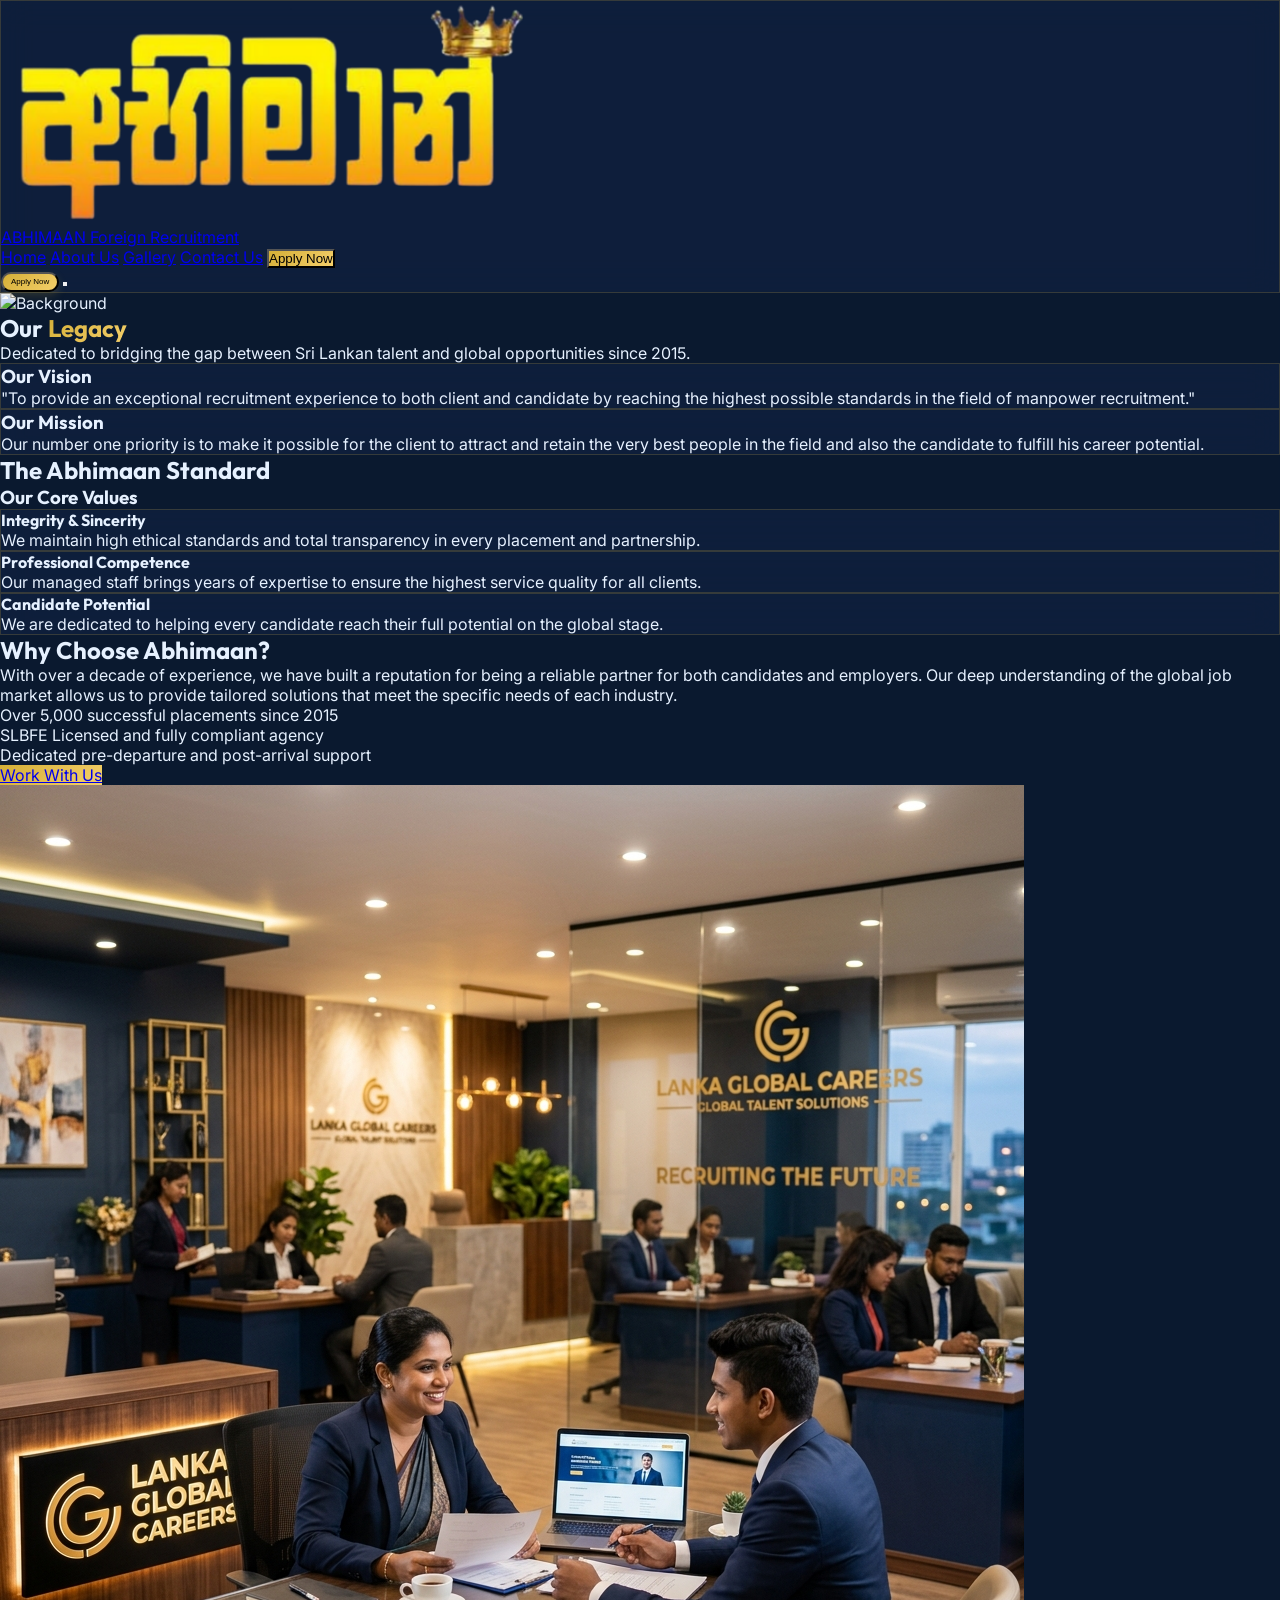
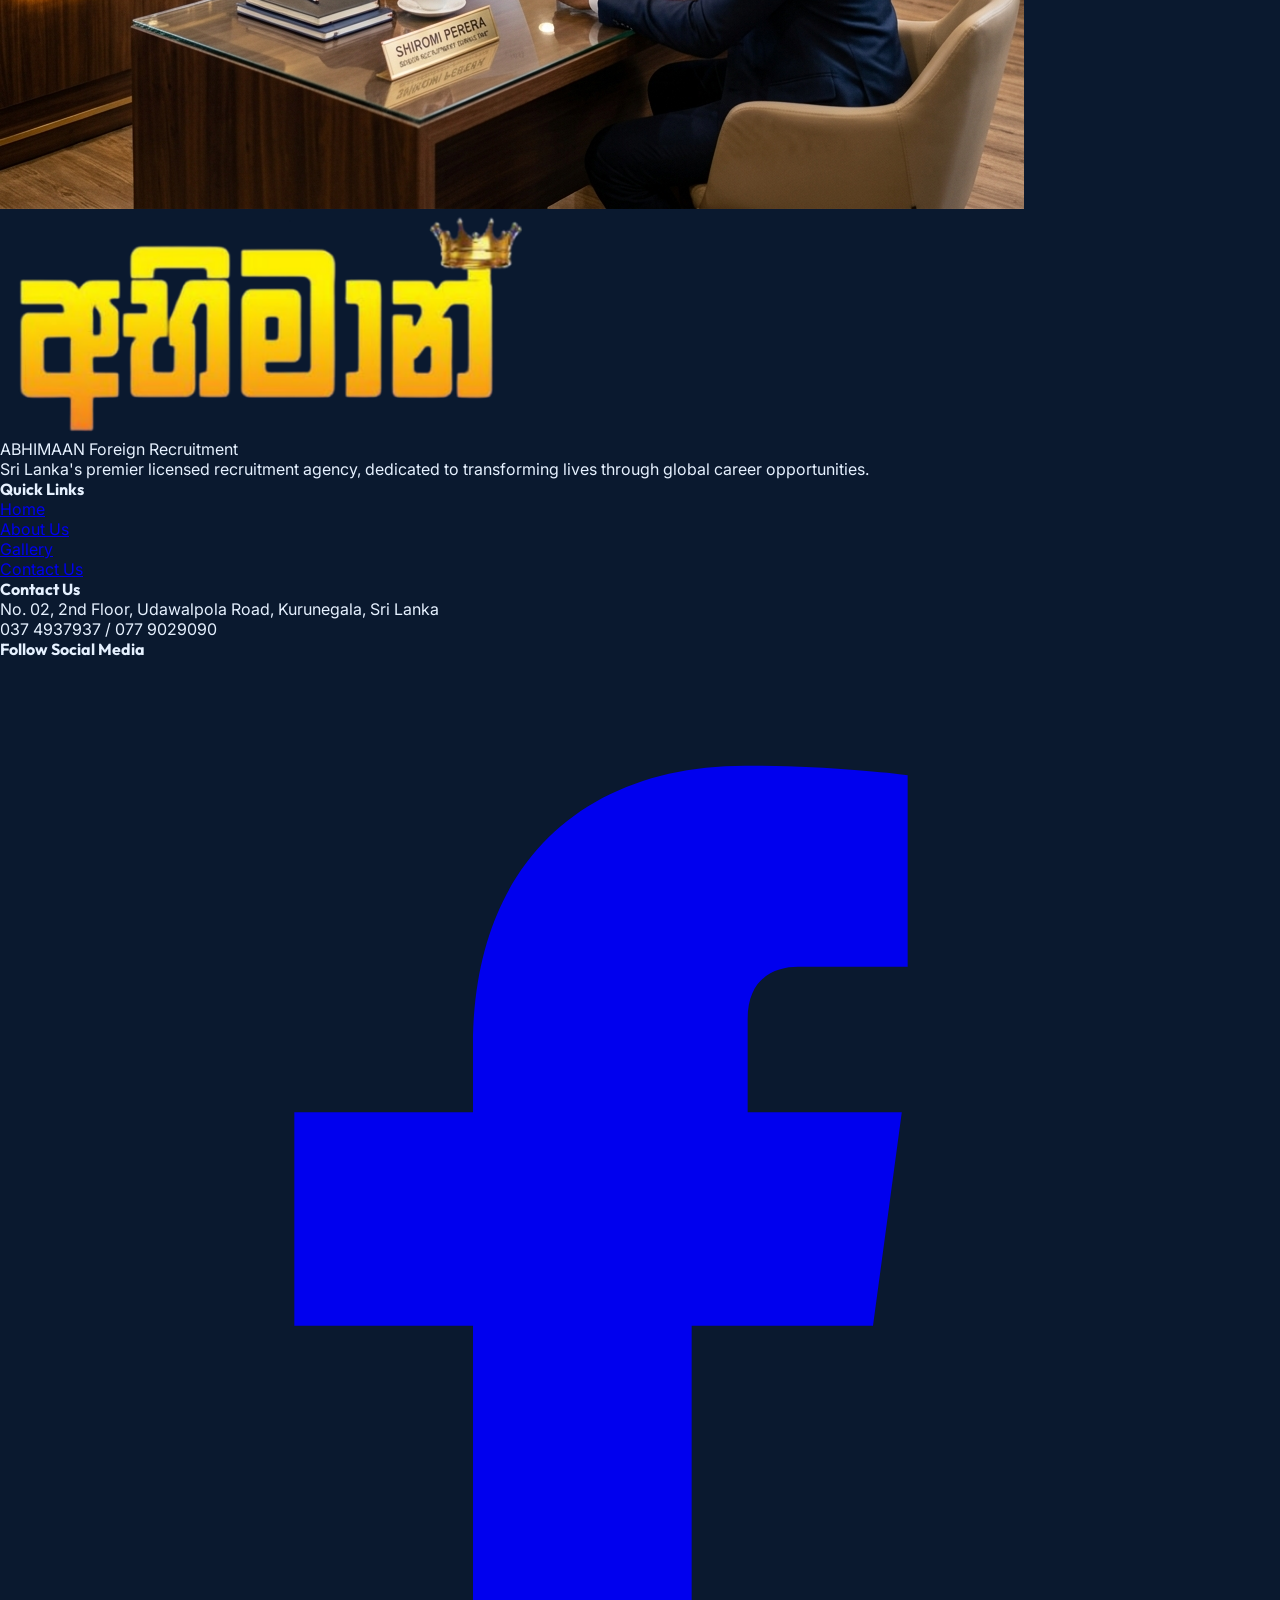
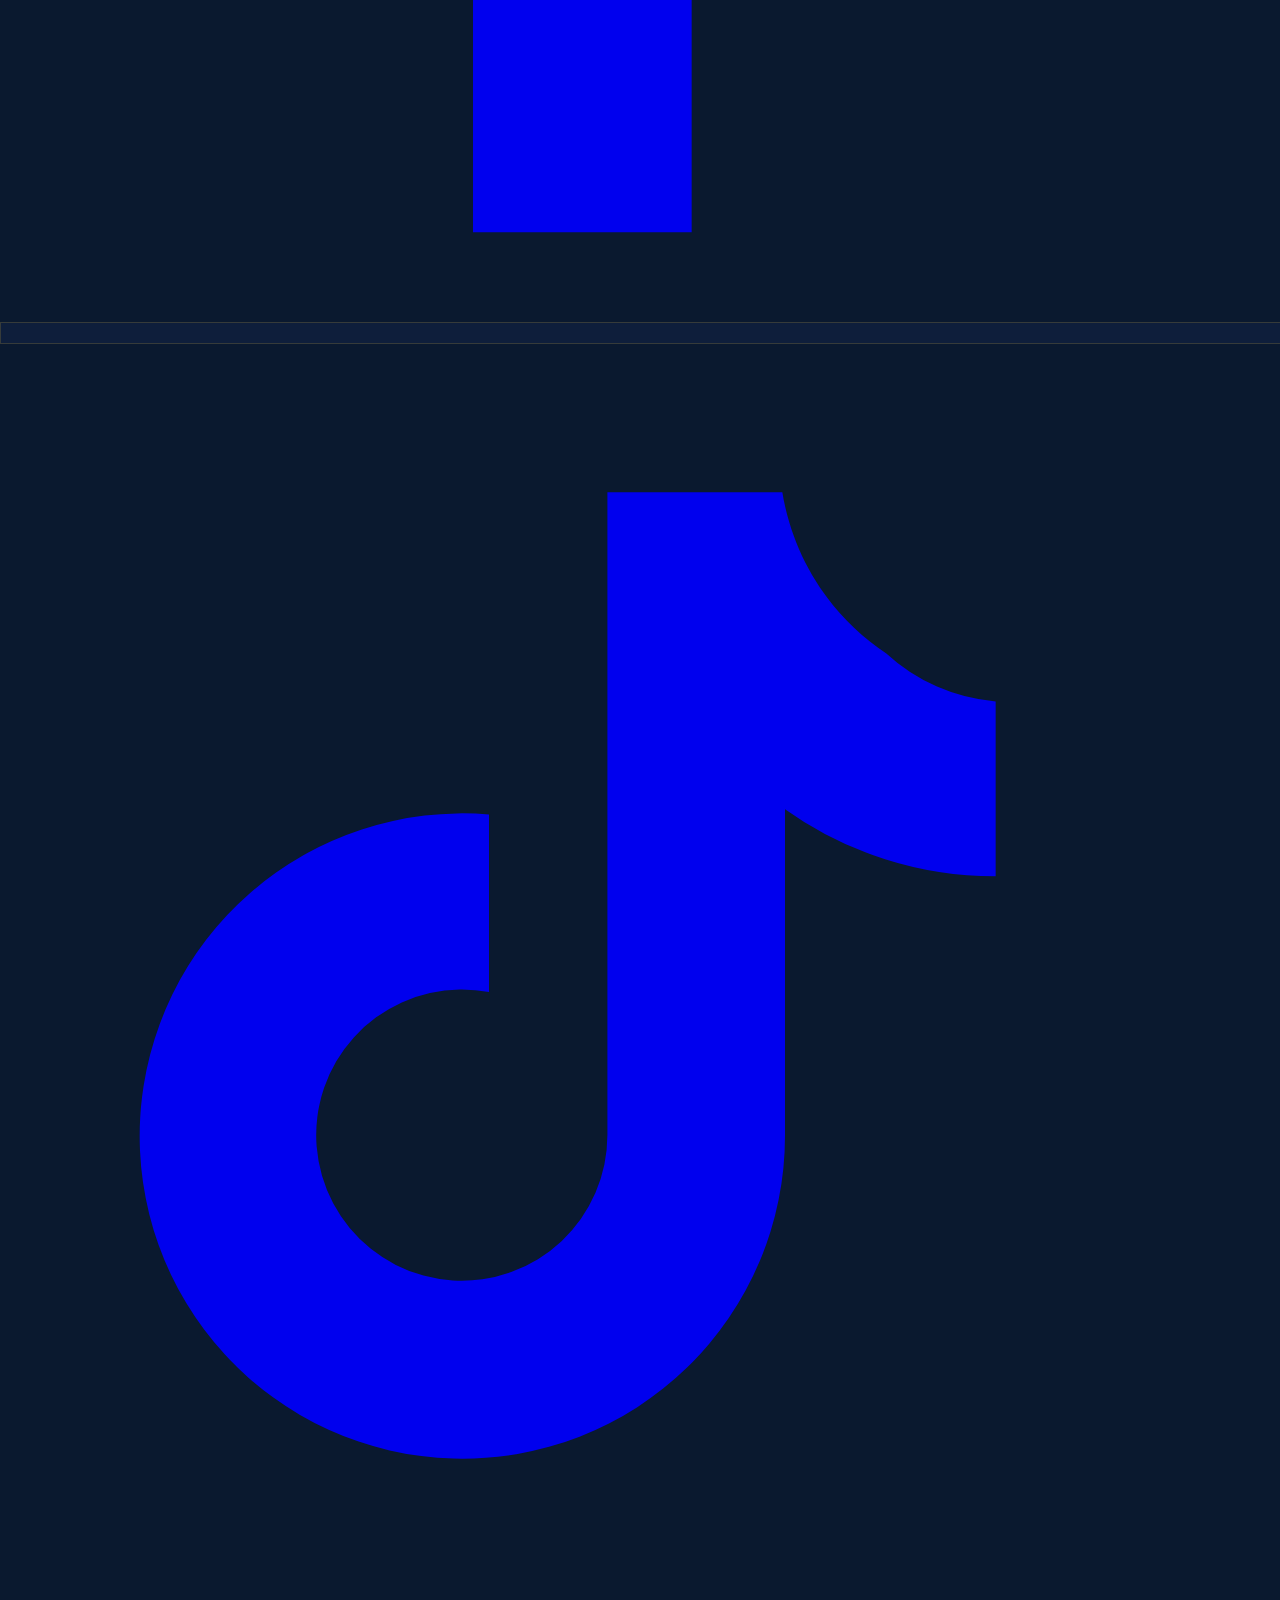
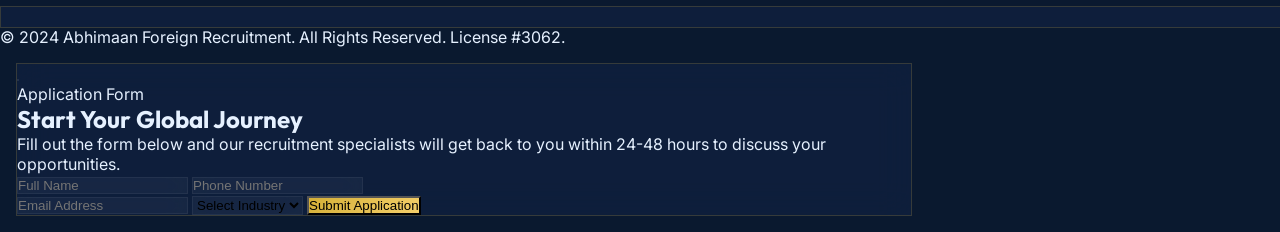
==== commit df449bf3: "Update hero image and footer socials" ====
--- a/about.html
+++ b/about.html
@@ -209,53 +209,55 @@
     <!-- Footer -->
     <footer id="contact" class="pt-12 sm:pt-20 md:pt-32 pb-8 sm:pb-12 md:pb-16 px-4 sm:px-6 bg-[#050c18] border-t border-white/5">
         <div class="max-w-7xl mx-auto">
-            <div class="grid grid-cols-1 sm:grid-cols-2 lg:grid-cols-4 gap-8 sm:gap-12 md:gap-16 mb-12 sm:mb-16 md:mb-20">
+            <div class="grid grid-cols-1 sm:grid-cols-2 lg:grid-cols-4 gap-8 md:gap-10 mb-12 sm:mb-16 md:mb-20">
                 <div class="lg:col-span-1">
                     <div class="flex items-center gap-2 sm:gap-3 mb-6 sm:mb-8">
                         <img src="images/logo.png" alt="Abhimaan Logo" class="h-10 sm:h-14 w-auto drop-shadow-xl">
                         <div class="flex flex-col">
-                            <span class="text-lg sm:text-2xl font-bold tracking-tight text-white leading-none\">ABHIMAAN</span>
-                            <span class="text-[8px] sm:text-[10px] text-brand-gold tracking-[0.1em] sm:tracking-[0.2em] uppercase font-bold\">Foreign Recruitment</span>
-                        </div>
-                    </div>
-                    <p class="text-gray-500 leading-relaxed mb-6 sm:mb-8 text-xs sm:text-sm\">
+                            <span class="text-lg sm:text-2xl font-bold tracking-tight text-white leading-none">ABHIMAAN</span>
+                            <span class="text-[8px] sm:text-[10px] text-brand-gold tracking-[0.1em] sm:tracking-[0.2em] uppercase font-bold">Foreign Recruitment</span>
+                        </div>
+                    </div>
+                    <p class="text-gray-500 leading-relaxed mb-6 sm:mb-8 text-xs sm:text-sm">
                         Sri Lanka's premier licensed recruitment agency, dedicated to transforming lives through global career opportunities.
                     </p>
                 </div>
                 <div>
-                    <h4 class="text-white font-bold text-base sm:text-lg mb-6 sm:mb-8\">Quick Links</h4>
-                    <ul class="space-y-2 sm:space-y-4 text-gray-400 text-xs sm:text-sm\">
-                        <li><a href="index.html" class="hover:text-brand-gold transition-colors\">Home</a></li>
-                        <li><a href="about.html" class="hover:text-brand-gold transition-colors\">About Us</a></li>
-                        <li><a href="gallery.html" class="hover:text-brand-gold transition-colors\">Gallery</a></li>
-                        <li><a href="contact.html" class="hover:text-brand-gold transition-colors\">Contact Us</a></li>
+                    <h4 class="text-white font-bold text-base sm:text-lg mb-6 sm:mb-8">Quick Links</h4>
+                    <ul class="space-y-2 sm:space-y-4 text-gray-400 text-xs sm:text-sm">
+                        <li><a href="index.html" class="hover:text-brand-gold transition-colors">Home</a></li>
+                        <li><a href="about.html" class="hover:text-brand-gold transition-colors">About Us</a></li>
+                        <li><a href="gallery.html" class="hover:text-brand-gold transition-colors">Gallery</a></li>
+                        <li><a href="contact.html" class="hover:text-brand-gold transition-colors">Contact Us</a></li>
                     </ul>
                 </div>
                 <div>
-                    <h4 class="text-white font-bold text-base sm:text-lg mb-6 sm:mb-8\">Contact Us</h4>
-                    <ul class="space-y-3 sm:space-y-6 text-gray-400 text-xs sm:text-sm\">
-                        <li class="flex items-start gap-2 sm:gap-4\">
-                            <i data-lucide="map-pin\" class="text-brand-gold shrink-0 w-4 sm:w-5\"></i>
+                    <h4 class="text-white font-bold text-base sm:text-lg mb-6 sm:mb-8">Contact Us</h4>
+                    <ul class="space-y-3 sm:space-y-6 text-gray-400 text-xs sm:text-sm">
+                        <li class="flex items-start gap-2 sm:gap-4">
+                            <i data-lucide="map-pin" class="text-brand-gold shrink-0 w-4 sm:w-5"></i>
                             <span>No. 02, 2nd Floor, Udawalpola Road, Kurunegala, Sri Lanka</span>
                         </li>
-                        <li class="flex items-center gap-2 sm:gap-4\">
-                            <i data-lucide="phone\" class="text-brand-gold shrink-0 w-4 sm:w-5\"></i>
+                        <li class="flex items-center gap-2 sm:gap-4">
+                            <i data-lucide="phone" class="text-brand-gold shrink-0 w-4 sm:w-5"></i>
                             <span>037 4937937 / 077 9029090</span>
                         </li>
                     </ul>
                 </div>
                 <div>
-                    <h4 class="text-white font-bold text-base sm:text-lg mb-4 sm:mb-8\">Newsletter</h4>
-                    <div class="relative\">
-                        <input type="email\" placeholder="Your Email\" class="w-full glass rounded-lg sm:rounded-xl px-3 sm:px-5 py-2 sm:py-4 text-white text-xs sm:text-sm focus:outline-none focus:border-brand-gold transition-all\">
-                        <button class="absolute right-1 sm:right-2 top-1 bottom-1 bg-brand-gold text-brand-dark px-2 sm:px-4 rounded-lg font-bold text-xs sm:text-sm\">
-                            <i data-lucide="send\" class="w-3 sm:w-5\"></i>
-                        </button>
-                    </div>
-                </div>
-            </div>
-            <div class="pt-6 sm:pt-8 border-t border-white/5 text-center text-gray-600 text-[9px] sm:text-xs\">
-                <p>© 2024 Abhimaan Foreign Recruitment. All Rights Reserved. License #3062.</p>
+                    <h4 class="text-white font-bold text-base sm:text-lg mb-4 sm:mb-8">Follow Social Media</h4>
+                    <div class="flex gap-3 sm:gap-4">
+                        <a href="#" aria-label="Facebook" class="w-10 sm:w-12 h-10 sm:h-12 rounded-xl glass flex items-center justify-center text-gray-400 hover:text-brand-gold transition-all">
+                            <svg class="w-4 sm:w-5 h-4 sm:h-5" viewBox="0 0 24 24" fill="currentColor" aria-hidden="true"><path d="M14 8.5V6.75c0-.8.55-.98.94-.98H17V2.18C16.64 2.13 15.4 2 13.95 2c-3.03 0-5.1 1.85-5.1 5.24V8.5H5.5v4h3.35V22h4.1v-9.5h3.4l.54-4H14z"/></svg>
+                        </a>
+                        <a href="#" aria-label="TikTok" class="w-10 sm:w-12 h-10 sm:h-12 rounded-xl glass flex items-center justify-center text-gray-400 hover:text-brand-gold transition-all">
+                            <svg class="w-4 sm:w-5 h-4 sm:h-5" viewBox="0 0 24 24" fill="currentColor" aria-hidden="true"><path d="M16.6 5.82c-1.02-.67-1.74-1.76-1.95-3.02h-3.28v12.05a2.73 2.73 0 1 1-2.22-2.68V8.84a6.05 6.05 0 1 0 5.55 6.03V8.74a6.78 6.78 0 0 0 3.95 1.26V6.72a3.45 3.45 0 0 1-2.05-.9z"/></svg>
+                        </a>
+                    </div>
+                </div>
+            </div>
+            <div class="pt-6 sm:pt-8 border-t border-white/5 text-center text-gray-600 text-[9px] sm:text-xs">
+                <p>&copy; 2024 Abhimaan Foreign Recruitment. All Rights Reserved. License #3062.</p>
             </div>
         </div>
     </footer>
--- a/css/style.css
+++ b/css/style.css
@@ -639,12 +639,168 @@
 /* ── Country Cards ───────────────────────────────── */
 .country-card {
     cursor: pointer;
-    transition: all 0.4s cubic-bezier(0.4, 0, 0.2, 1);
+    isolation: isolate;
+    border: 1px solid rgba(255, 255, 255, 0.08);
+    background:
+        linear-gradient(145deg, rgba(17, 34, 64, 0.92), rgba(10, 25, 47, 0.96)),
+        radial-gradient(circle at 80% 20%, rgba(212, 175, 55, 0.2), transparent 38%);
+    box-shadow: inset 0 1px 0 rgba(255, 255, 255, 0.08), 0 18px 60px rgba(0, 0, 0, 0.24);
+    transition: transform 0.4s cubic-bezier(0.4, 0, 0.2, 1), box-shadow 0.4s ease, border-color 0.4s ease;
+}
+
+.country-card::before {
+    content: '';
+    position: absolute;
+    inset: 0;
+    z-index: 2;
+    pointer-events: none;
+    background:
+        linear-gradient(135deg, rgba(212, 175, 55, 0.2), transparent 34%),
+        radial-gradient(circle at 78% 18%, rgba(244, 207, 106, 0.2), transparent 24%);
+    opacity: 0;
+    transition: opacity 0.45s ease;
+}
+
+.country-card::after {
+    content: '';
+    position: absolute;
+    left: 1.25rem;
+    right: 1.25rem;
+    bottom: 1.25rem;
+    z-index: 3;
+    height: 1px;
+    background: linear-gradient(90deg, rgba(212, 175, 55, 0.9), rgba(255, 255, 255, 0.18), transparent);
+    opacity: 0.65;
+    transform: scaleX(0.72);
+    transform-origin: left;
+    transition: transform 0.45s ease, opacity 0.45s ease;
+}
+
+.country-card .country-photo {
+    object-position: var(--country-photo-position, center);
+    filter: saturate(1.05) contrast(1.04) brightness(0.92);
+    transform: scale(1.01);
+    transition: transform 1s cubic-bezier(0.22, 1, 0.36, 1), filter 0.7s ease;
+}
+
+.country-card > .absolute.inset-0.bg-gradient-to-t {
+    z-index: 1;
+    background:
+        radial-gradient(circle at 50% 30%, rgba(255, 255, 255, 0.1), transparent 30%),
+        linear-gradient(to top, rgba(7, 17, 33, 0.98) 0%, rgba(7, 17, 33, 0.86) 32%, rgba(7, 17, 33, 0.42) 68%, rgba(7, 17, 33, 0.12) 100%) !important;
+    opacity: 1 !important;
 }
 
 .country-card:hover {
     transform: translateY(-8px);
     box-shadow: 0 30px 80px rgba(0,0,0,0.4), 0 0 0 1px rgba(212,175,55,0.3);
+    border-color: rgba(212, 175, 55, 0.36);
+}
+
+.country-card:hover::before {
+    opacity: 1;
+}
+
+.country-card:hover::after {
+    opacity: 1;
+    transform: scaleX(1);
+}
+
+.country-card:hover .country-photo {
+    filter: saturate(1.18) contrast(1.08) brightness(1);
+    transform: scale(1.08);
+}
+
+/* Industry opportunity cards */
+.industry-card {
+    isolation: isolate;
+    border: 1px solid rgba(255, 255, 255, 0.1);
+    background:
+        var(--industry-pattern),
+        radial-gradient(circle at 72% 18%, var(--industry-glow), transparent 34%),
+        linear-gradient(145deg, #112240 0%, #071121 58%, #050c18 100%);
+    box-shadow: inset 0 1px 0 rgba(255, 255, 255, 0.08), 0 18px 56px rgba(0, 0, 0, 0.22);
+}
+
+.industry-card::before {
+    content: '';
+    position: absolute;
+    inset: 1px;
+    z-index: 2;
+    pointer-events: none;
+    border-radius: inherit;
+    background:
+        linear-gradient(135deg, rgba(255, 255, 255, 0.16), transparent 28%),
+        radial-gradient(circle at 80% 18%, var(--industry-glow), transparent 28%);
+    opacity: 0.64;
+    mix-blend-mode: screen;
+    transition: opacity 0.45s ease;
+}
+
+.industry-card::after {
+    content: '';
+    position: absolute;
+    left: 2rem;
+    right: 2rem;
+    top: 2rem;
+    z-index: 3;
+    height: 3px;
+    border-radius: 999px;
+    background: linear-gradient(90deg, var(--industry-accent), rgba(255, 255, 255, 0.16), transparent);
+    transform: scaleX(0.64);
+    transform-origin: left;
+    transition: transform 0.5s ease;
+}
+
+.industry-photo {
+    z-index: 0;
+    opacity: 0.9;
+    filter: saturate(0.98) contrast(1.08) brightness(0.86);
+}
+
+.industry-photo.is-missing {
+    opacity: 0;
+}
+
+.industry-overlay {
+    z-index: 1;
+    background:
+        linear-gradient(to top, rgba(5, 12, 24, 0.98) 0%, rgba(7, 17, 33, 0.82) 42%, rgba(7, 17, 33, 0.32) 76%, rgba(7, 17, 33, 0.08) 100%),
+        radial-gradient(circle at 78% 16%, var(--industry-glow), transparent 28%);
+    transition: background 0.45s ease, opacity 0.45s ease;
+}
+
+.industry-card > .absolute.inset-0.p-6,
+.industry-card > .absolute.inset-0.p-10 {
+    z-index: 4;
+}
+
+.industry-card:hover {
+    transform: translateY(-8px);
+    border-color: color-mix(in srgb, var(--industry-accent) 58%, transparent);
+    box-shadow: 0 30px 80px rgba(0, 0, 0, 0.42), 0 0 0 1px color-mix(in srgb, var(--industry-accent) 32%, transparent);
+}
+
+.industry-card:hover::before {
+    opacity: 0.9;
+}
+
+.industry-card:hover::after {
+    transform: scaleX(1);
+}
+
+.industry-card:hover .industry-photo {
+    filter: saturate(1.14) contrast(1.1) brightness(0.98);
+}
+
+.industry-card .bg-brand-gold {
+    background: linear-gradient(135deg, var(--industry-accent), var(--brand-gold-light));
+}
+
+.industry-card span.text-brand-gold {
+    color: var(--industry-accent);
+    border-color: color-mix(in srgb, var(--industry-accent) 34%, transparent);
+    background: color-mix(in srgb, var(--industry-accent) 13%, transparent);
 }
 
 /* ── Floating WhatsApp ───────────────────────────── */
@@ -843,6 +999,47 @@
     .grid.grid-cols-1 > div {
         min-height: 280px !important;
     }
+
+    #vacancies .industry-grid {
+        grid-template-columns: 1fr !important;
+        gap: 1rem !important;
+    }
+
+    #vacancies .industry-card {
+        height: auto !important;
+        min-height: 320px !important;
+        border-radius: 1.5rem !important;
+    }
+
+    #vacancies .industry-card::after {
+        left: 1.25rem;
+        right: 1.25rem;
+        top: 1.25rem;
+    }
+
+    #vacancies .industry-card > .absolute.inset-0.p-6,
+    #vacancies .industry-card > .absolute.inset-0.p-10 {
+        padding: 1.5rem !important;
+    }
+
+    #vacancies .industry-card p {
+        opacity: 1 !important;
+        transform: none !important;
+        margin-bottom: 1rem !important;
+    }
+
+    #vacancies .industry-card h4 {
+        font-size: 1.35rem !important;
+        line-height: 1.1 !important;
+    }
+
+    #vacancies .industry-card span.text-brand-gold {
+        max-width: calc(100% - 3rem);
+        padding: 0.45rem 0.65rem !important;
+        font-size: 0.62rem !important;
+        line-height: 1.15 !important;
+        white-space: normal;
+    }
     
     /* Text sizing adjustments */
     .text-xl {
@@ -936,6 +1133,33 @@
     .country-card {
         aspect-ratio: 2.5/4 !important;
         min-height: 200px;
+    }
+
+    #vacancies .industry-card {
+        min-height: 300px !important;
+        border-radius: 1.25rem !important;
+    }
+
+    #vacancies .industry-card > .absolute.inset-0.p-6,
+    #vacancies .industry-card > .absolute.inset-0.p-10 {
+        padding: 1.15rem !important;
+    }
+
+    #vacancies .industry-card .w-14.h-14,
+    #vacancies .industry-card .w-12.h-12 {
+        width: 2.6rem !important;
+        height: 2.6rem !important;
+        margin-bottom: 0.8rem !important;
+    }
+
+    #vacancies .industry-card h4 {
+        font-size: 1.15rem !important;
+        margin-bottom: 0.45rem !important;
+    }
+
+    #vacancies .industry-card p {
+        font-size: 0.72rem !important;
+        line-height: 1.35 !important;
     }
     
     /* Padding on containers */
@@ -1220,3 +1444,384 @@
     .whatsapp-float { bottom: 24px; right: 24px; width: 56px; height: 56px; }
     .lightbox-nav { display: none; }
 }
+
+/* Home page mobile polish */
+.home-hero {
+    isolation: isolate;
+}
+
+.hero-bg-image {
+    object-position: center center;
+}
+
+.home-hero .absolute.inset-0.bg-gradient-to-b {
+    background:
+        linear-gradient(90deg, rgba(10, 25, 47, 0.95) 0%, rgba(10, 25, 47, 0.78) 34%, rgba(10, 25, 47, 0.18) 68%),
+        linear-gradient(180deg, rgba(10, 25, 47, 0.2) 0%, rgba(10, 25, 47, 0.28) 48%, #0a192f 100%) !important;
+}
+
+.about-logo-overlay {
+    box-sizing: border-box;
+}
+
+@media (max-width: 768px) {
+    .home-hero {
+        min-height: 680px !important;
+        align-items: flex-start !important;
+        padding-top: 88px !important;
+    }
+
+    .home-hero .absolute.inset-0.bg-gradient-to-b {
+        background: linear-gradient(
+            180deg,
+            rgba(10, 25, 47, 0.62) 0%,
+            rgba(10, 25, 47, 0.82) 45%,
+            #0a192f 100%
+        ) !important;
+    }
+
+    .hero-bg-image {
+        object-position: 70% center;
+        opacity: 0.78;
+    }
+
+    .hero-content {
+        max-width: 100% !important;
+        padding-top: 34px;
+    }
+
+    .hero-content h1 {
+        max-width: 12ch;
+        font-size: clamp(2.35rem, 11vw, 3.4rem) !important;
+        line-height: 1.02 !important;
+        margin-bottom: 1rem !important;
+    }
+
+    .hero-content p {
+        max-width: 32rem;
+        color: rgba(230, 241, 255, 0.78) !important;
+        font-size: 1rem !important;
+        line-height: 1.65 !important;
+    }
+
+    .hero-content .inline-flex {
+        max-width: 100%;
+    }
+
+    .hero-content .inline-flex span:last-child {
+        white-space: normal;
+        line-height: 1.35;
+    }
+
+    .hero-content .flex.flex-col {
+        width: 100%;
+        max-width: 340px;
+    }
+
+    .hero-content a {
+        width: 100%;
+    }
+
+    section.relative.z-30 {
+        margin-top: -70px !important;
+    }
+
+    .stat-card {
+        min-height: 128px;
+        display: flex;
+        flex-direction: column;
+        justify-content: center;
+    }
+
+    .about-logo-overlay {
+        top: 8% !important;
+        right: 5% !important;
+        width: 38% !important;
+        min-width: 112px !important;
+        max-width: 180px !important;
+        padding: 0.55rem 0.7rem !important;
+        border-radius: 0.9rem !important;
+    }
+
+    .about-content h2 br {
+        display: none;
+    }
+
+    .about-content .space-y-3 > div {
+        align-items: flex-start !important;
+    }
+}
+
+@media (max-width: 640px) {
+    .home-hero {
+        min-height: 650px !important;
+        padding-top: 76px !important;
+    }
+
+    .hero-bg-image {
+        object-position: 76% center;
+    }
+
+    .hero-content {
+        padding-top: 26px;
+    }
+
+    .hero-content h1 {
+        max-width: 11ch;
+        font-size: clamp(2.15rem, 12vw, 3rem) !important;
+    }
+
+    .hero-content p {
+        max-width: 23rem;
+        font-size: 0.96rem !important;
+    }
+
+    section.relative.z-30 .grid {
+        grid-template-columns: repeat(2, minmax(0, 1fr)) !important;
+    }
+
+    .stat-card {
+        min-height: 112px;
+        padding: 1rem !important;
+        border-radius: 1.25rem !important;
+    }
+
+    .stat-card div:first-child {
+        font-size: 2rem !important;
+        line-height: 1 !important;
+    }
+
+    .stat-card div:last-child {
+        font-size: 0.62rem !important;
+        line-height: 1.35 !important;
+        letter-spacing: 0.08em !important;
+    }
+
+    .about-image {
+        margin-bottom: 0 !important;
+    }
+
+    .about-logo-overlay {
+        width: 42% !important;
+        min-width: 104px !important;
+        padding: 0.45rem 0.6rem !important;
+    }
+
+    .country-card {
+        min-height: 260px !important;
+        border-radius: 1.4rem !important;
+    }
+
+    .group.relative.h-\[400px\],
+    [class~="h-[400px]"] {
+        height: auto !important;
+        min-height: 300px !important;
+        border-radius: 1.4rem !important;
+    }
+}
+
+@media (max-width: 420px) {
+    .home-hero {
+        min-height: 620px !important;
+    }
+
+    .hero-content h1 {
+        font-size: clamp(2rem, 12.5vw, 2.65rem) !important;
+    }
+
+    .hero-content p {
+        font-size: 0.92rem !important;
+    }
+
+    .hero-content .flex.flex-col {
+        max-width: none;
+    }
+
+    .about-logo-overlay {
+        width: 46% !important;
+        min-width: 96px !important;
+        right: 4% !important;
+        top: 7% !important;
+    }
+}
+
+@media (max-width: 480px) {
+    nav {
+        padding-left: 0.6rem !important;
+        padding-right: 0.6rem !important;
+    }
+
+    nav .glass {
+        padding-left: 0.65rem !important;
+        padding-right: 0.55rem !important;
+    }
+
+    nav img[alt="Abhimaan Logo"] {
+        max-width: 116px !important;
+    }
+
+    nav .md\:hidden {
+        gap: 0.35rem !important;
+    }
+
+    .mobile-apply-btn {
+        height: 32px !important;
+        min-height: 32px !important;
+        padding: 0 10px !important;
+        font-size: 10px !important;
+        line-height: 1 !important;
+    }
+
+    #mobile-menu-btn {
+        width: 38px !important;
+        height: 38px !important;
+        min-width: 38px !important;
+        min-height: 38px !important;
+    }
+}
+
+/* Countries section mobile card fixes */
+#countries .country-card {
+    background:
+        linear-gradient(145deg, rgba(17, 34, 64, 0.92), rgba(10, 25, 47, 0.96)),
+        radial-gradient(circle at 80% 20%, rgba(212, 175, 55, 0.2), transparent 38%);
+}
+
+#countries .country-card > img:first-child {
+    display: block;
+    background:
+        linear-gradient(145deg, #112240, #071121 65%),
+        radial-gradient(circle at 75% 25%, rgba(212, 175, 55, 0.22), transparent 42%);
+}
+
+#countries .country-flag-fallback {
+    color: var(--brand-gold);
+    font-family: 'Outfit', sans-serif;
+    font-size: 0.72rem;
+    font-weight: 800;
+    letter-spacing: 0.04em;
+    background: rgba(10, 25, 47, 0.95);
+}
+
+@media (max-width: 768px) {
+    #countries {
+        padding-top: 2.5rem !important;
+        padding-bottom: 2.5rem !important;
+    }
+
+    #countries .countries-grid {
+        grid-template-columns: repeat(2, minmax(0, 1fr)) !important;
+        gap: 0.85rem !important;
+    }
+
+    #countries .country-card {
+        aspect-ratio: 1 / 1.08 !important;
+        min-height: 0 !important;
+        height: auto !important;
+        border-radius: 1.2rem !important;
+    }
+
+    #countries .country-card::after {
+        left: 0.85rem;
+        right: 0.85rem;
+        bottom: 0.85rem;
+    }
+
+    #countries .country-card > img:first-child {
+        opacity: 0.9;
+        transform: none !important;
+    }
+
+    #countries .country-card > .absolute.inset-0.p-8 {
+        padding: 1rem !important;
+    }
+
+    #countries .country-card .w-12.h-12.mb-5 {
+        width: 2.25rem !important;
+        height: 2.25rem !important;
+        margin-bottom: 0.65rem !important;
+        border-width: 1px !important;
+    }
+
+    #countries .country-card h4 {
+        font-size: 1.25rem !important;
+        line-height: 1.05 !important;
+        margin-bottom: 0.25rem !important;
+    }
+
+    #countries .country-card .overflow-hidden.mt-2 {
+        margin-top: 0.25rem !important;
+    }
+
+    #countries .country-card p {
+        display: -webkit-box;
+        -webkit-line-clamp: 2;
+        -webkit-box-orient: vertical;
+        overflow: hidden;
+        margin-bottom: 0.75rem !important;
+        font-size: 0.72rem !important;
+        line-height: 1.35 !important;
+    }
+
+    #countries .country-card .flex.items-center.justify-between {
+        gap: 0.45rem;
+    }
+
+    #countries .country-card span.text-brand-gold {
+        max-width: calc(100% - 2.2rem);
+        padding: 0.38rem 0.5rem !important;
+        font-size: 0.55rem !important;
+        line-height: 1.1 !important;
+        letter-spacing: 0.08em !important;
+        white-space: normal;
+    }
+
+    #countries .country-card .w-10.h-10.rounded-full {
+        width: 2rem !important;
+        height: 2rem !important;
+        min-width: 2rem !important;
+        min-height: 2rem !important;
+    }
+}
+
+@media (max-width: 420px) {
+    #countries .countries-grid {
+        gap: 0.65rem !important;
+    }
+
+    #countries .country-card {
+        aspect-ratio: 1 / 1.02 !important;
+        border-radius: 1rem !important;
+    }
+
+    #countries .country-card > .absolute.inset-0.p-8 {
+        padding: 0.8rem !important;
+    }
+
+    #countries .country-card .w-12.h-12.mb-5 {
+        width: 2rem !important;
+        height: 2rem !important;
+        margin-bottom: 0.5rem !important;
+    }
+
+    #countries .country-card h4 {
+        font-size: 1.05rem !important;
+    }
+
+    #countries .country-card p {
+        font-size: 0.66rem !important;
+        margin-bottom: 0.55rem !important;
+    }
+
+    #countries .country-card span.text-brand-gold {
+        padding: 0.32rem 0.42rem !important;
+        font-size: 0.5rem !important;
+    }
+
+    #countries .country-card .w-10.h-10.rounded-full {
+        width: 1.85rem !important;
+        height: 1.85rem !important;
+        min-width: 1.85rem !important;
+        min-height: 1.85rem !important;
+    }
+}
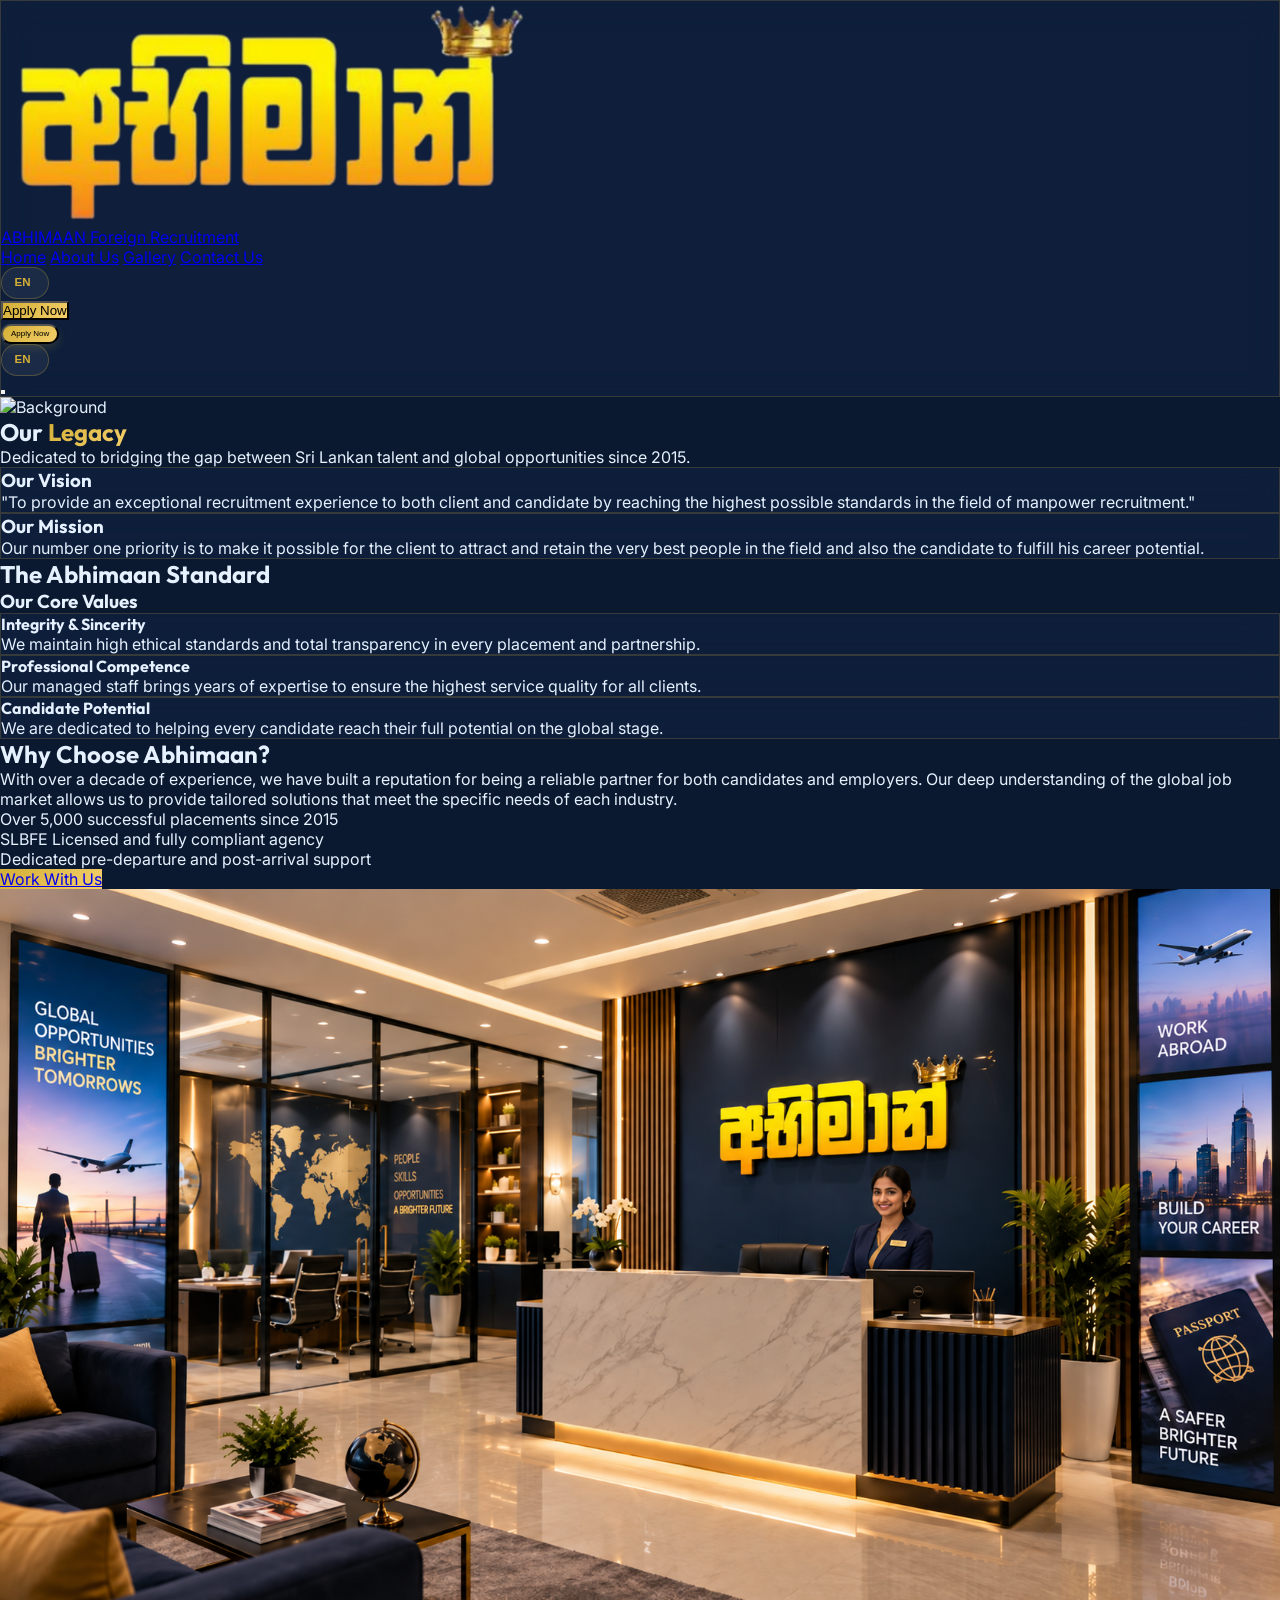
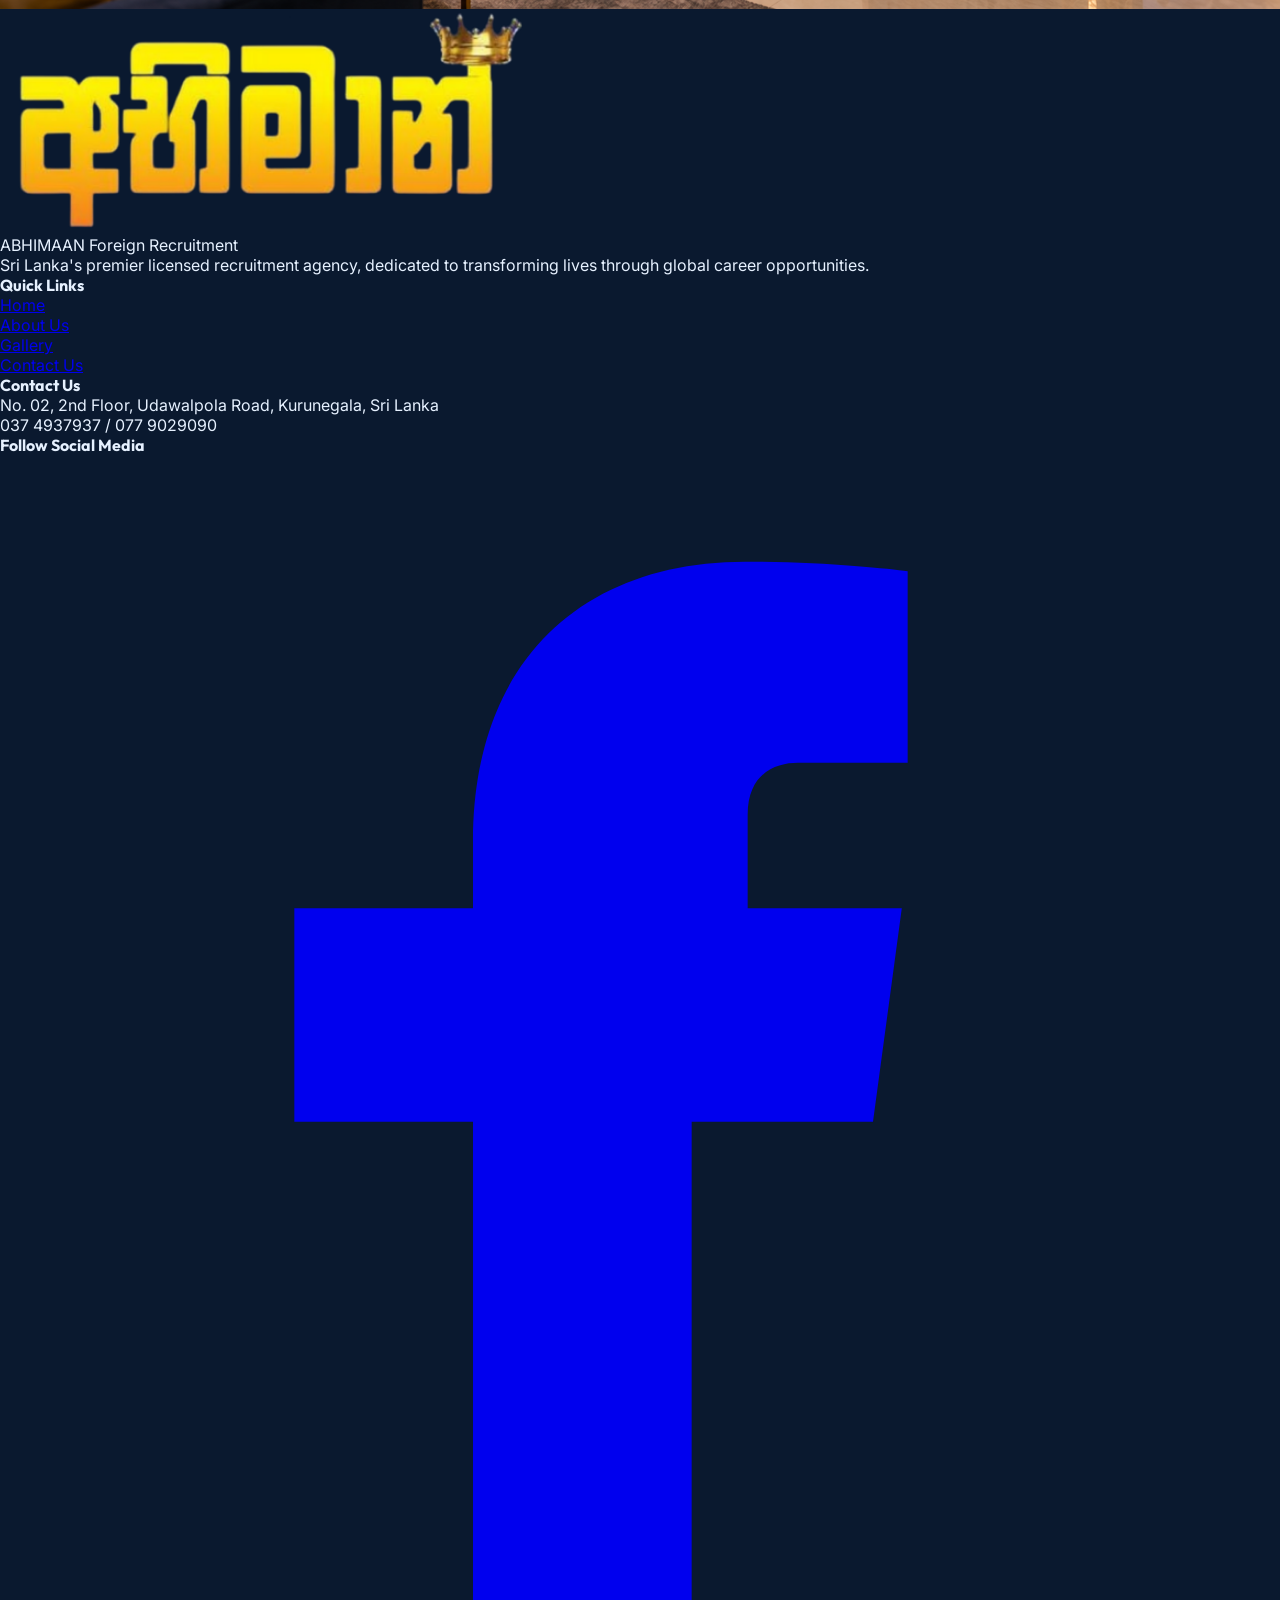
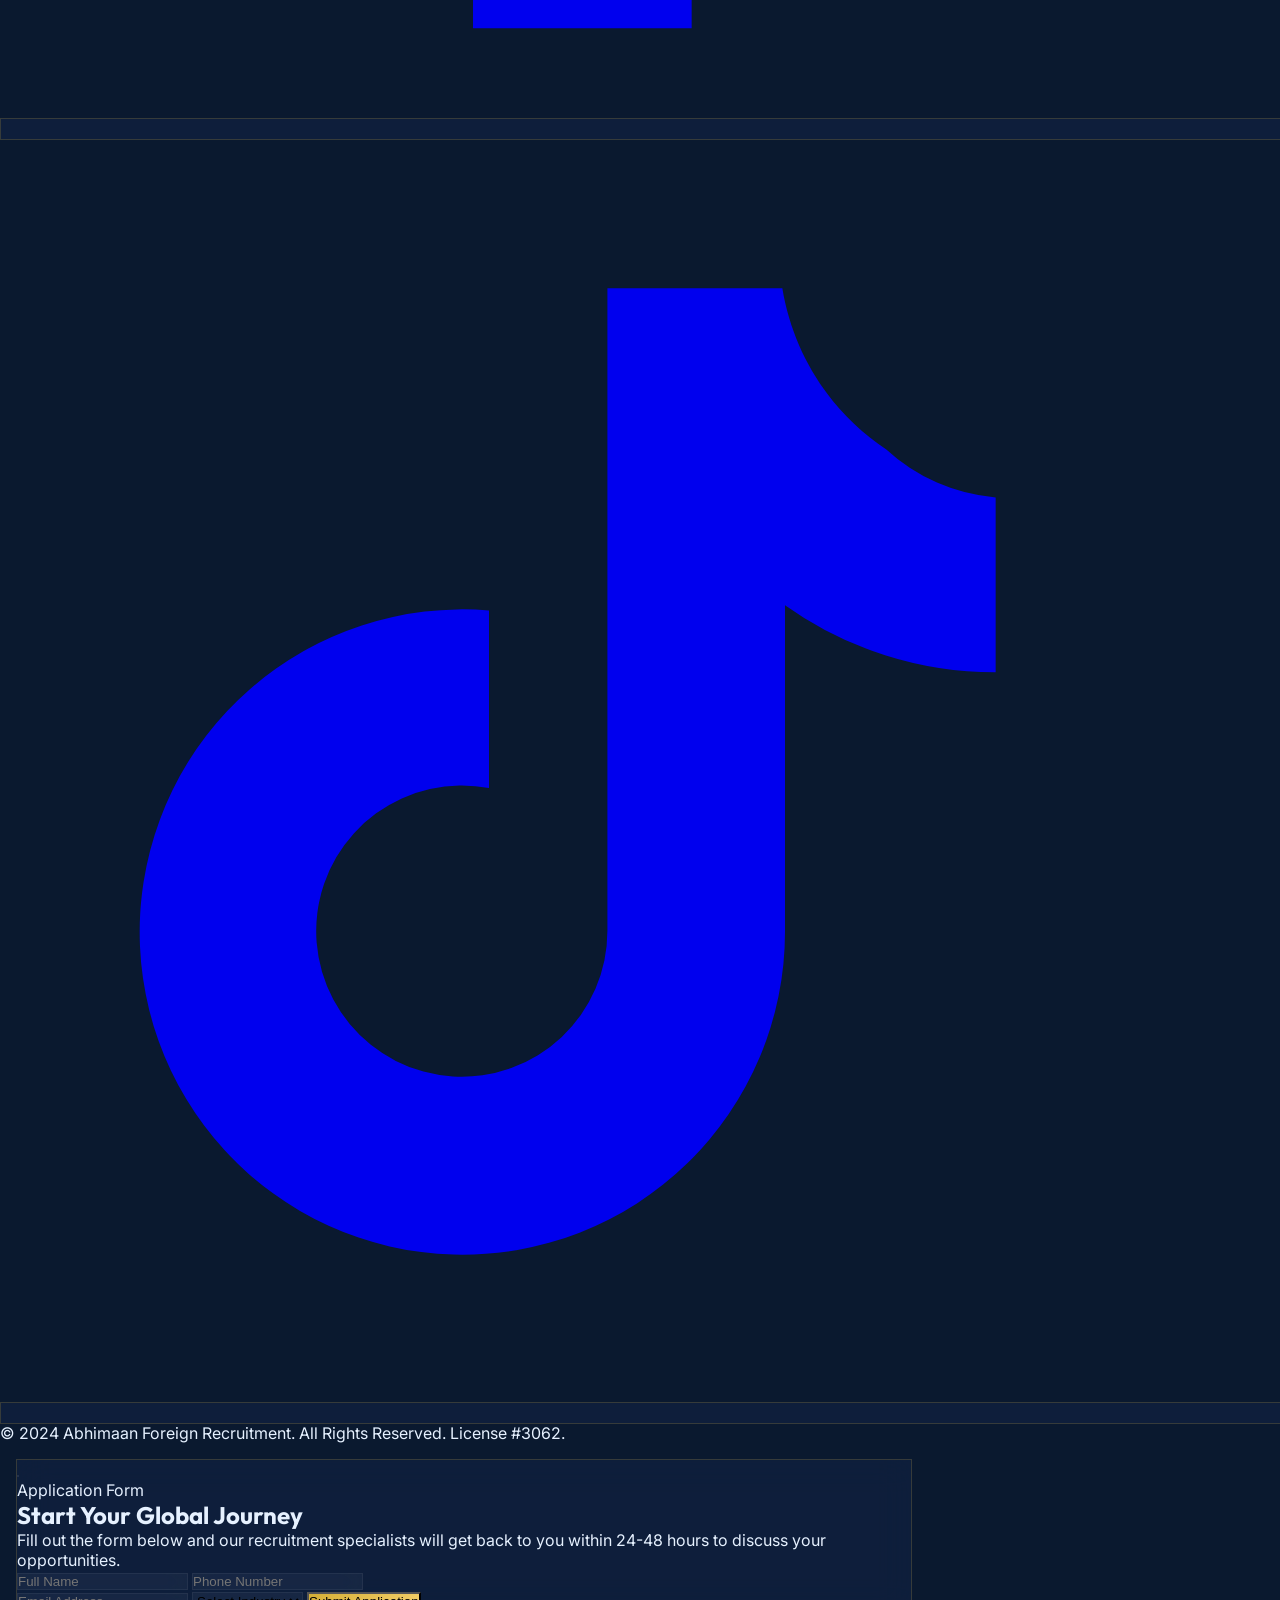
==== commit 15421883: "Update about page office image" ====
--- a/about.html
+++ b/about.html
@@ -3,7 +3,25 @@
 <head>
     <meta charset="UTF-8">
     <meta name="viewport" content="width=device-width, initial-scale=1.0">
-    <title>About Us | Abhimaan Foreign Recruitment</title>
+    <title>About Abhimaan | Licensed Foreign Recruitment Agency Sri Lanka</title>
+    <meta name="description" content="Learn about Abhimaan Foreign Recruitment, a licensed Sri Lankan recruitment agency supporting candidates and employers with trusted overseas manpower solutions.">
+    <meta name="keywords" content="about Abhimaan Foreign Recruitment, Sri Lanka manpower agency, overseas recruitment company, licensed foreign employment agency, SLBFE license 3062">
+    <meta name="robots" content="index, follow">
+    <meta name="author" content="Abhimaan Foreign Recruitment">
+    <link rel="canonical" href="https://pcg0121.github.io/Abhimaan.lk/about.html">
+
+    <meta property="og:type" content="website">
+    <meta property="og:site_name" content="Abhimaan Foreign Recruitment">
+    <meta property="og:title" content="About Abhimaan Foreign Recruitment">
+    <meta property="og:description" content="Discover Abhimaan's mission, values, and licensed overseas recruitment services in Sri Lanka.">
+    <meta property="og:url" content="https://pcg0121.github.io/Abhimaan.lk/about.html">
+    <meta property="og:image" content="https://pcg0121.github.io/Abhimaan.lk/images/hero-recruitment-airport.png">
+    <meta property="og:image:alt" content="Abhimaan Foreign Recruitment overseas career support">
+
+    <meta name="twitter:card" content="summary_large_image">
+    <meta name="twitter:title" content="About Abhimaan Foreign Recruitment">
+    <meta name="twitter:description" content="Licensed Sri Lankan recruitment agency supporting overseas career journeys.">
+    <meta name="twitter:image" content="https://pcg0121.github.io/Abhimaan.lk/images/hero-recruitment-airport.png">
     
     <!-- Tailwind CSS -->
     <script src="https://cdn.tailwindcss.com"></script>
@@ -201,7 +219,7 @@
             </div>
             <div class="relative about-image order-1 md:order-2">
                 <div class="absolute -inset-5 sm:-inset-10 bg-brand-gold/10 blur-[60px] sm:blur-[100px] rounded-full opacity-50"></div>
-                <img src="images/about.png" alt="Abhimaan Office" class="relative rounded-2xl sm:rounded-3xl md:rounded-[3rem] shadow-xl md:shadow-2xl border border-white/5 z-10">
+                <img src="images/about-office-modern.png" alt="Abhimaan Office" class="relative rounded-2xl sm:rounded-3xl md:rounded-[3rem] shadow-xl md:shadow-2xl border border-white/5 z-10">
             </div>
         </div>
     </section>
--- a/css/style.css
+++ b/css/style.css
@@ -15,6 +15,7 @@
 
 html {
     scroll-behavior: smooth;
+    overflow-x: hidden;
 }
 
 body {
@@ -22,6 +23,7 @@
     color: #e6f1ff;
     font-family: 'Inter', sans-serif;
     overflow-x: hidden;
+    max-width: 100%;
 }
 
 h1, h2, h3, h4, h5, .font-outfit {
@@ -1464,6 +1466,22 @@
     box-sizing: border-box;
 }
 
+.about-image > img,
+.about-image > .relative > img {
+    display: block;
+    width: 100%;
+    max-width: 100%;
+    height: auto;
+    object-fit: cover;
+}
+
+.about-logo-overlay img {
+    display: block;
+    width: 100%;
+    max-width: 100%;
+    height: auto;
+}
+
 @media (max-width: 768px) {
     .home-hero {
         min-height: 680px !important;
@@ -1481,7 +1499,7 @@
     }
 
     .hero-bg-image {
-        object-position: 70% center;
+        object-position: center center;
         opacity: 0.78;
     }
 
@@ -1516,6 +1534,9 @@
     .hero-content .flex.flex-col {
         width: 100%;
         max-width: 340px;
+        margin-left: auto !important;
+        margin-right: auto !important;
+        align-items: stretch;
     }
 
     .hero-content a {
@@ -1559,7 +1580,7 @@
     }
 
     .hero-bg-image {
-        object-position: 76% center;
+        object-position: center center;
     }
 
     .hero-content {
@@ -1647,13 +1668,15 @@
 
 @media (max-width: 480px) {
     nav {
-        padding-left: 0.6rem !important;
-        padding-right: 0.6rem !important;
+        padding-left: 0.35rem !important;
+        padding-right: 0.35rem !important;
     }
 
     nav .glass {
-        padding-left: 0.65rem !important;
-        padding-right: 0.55rem !important;
+        width: 100%;
+        min-height: 48px;
+        padding-left: 0.75rem !important;
+        padding-right: 0.65rem !important;
     }
 
     nav img[alt="Abhimaan Logo"] {
@@ -1661,7 +1684,7 @@
     }
 
     nav .md\:hidden {
-        gap: 0.35rem !important;
+        gap: 0.45rem !important;
     }
 
     .mobile-apply-btn {
@@ -1825,3 +1848,267 @@
         min-height: 1.85rem !important;
     }
 }
+
+/* Footer mobile fit: keep the same design, tighten spacing and sizing only. */
+@media (max-width: 768px) {
+    footer {
+        padding: 2.75rem 1rem 1.75rem !important;
+    }
+
+    footer > .max-w-7xl > .grid {
+        display: grid !important;
+        grid-template-columns: repeat(2, minmax(0, 1fr)) !important;
+        gap: 1.5rem 1.25rem !important;
+        margin-bottom: 2rem !important;
+        align-items: start;
+    }
+
+    footer > .max-w-7xl > .grid > div {
+        height: auto !important;
+        min-height: 0 !important;
+    }
+
+    footer .flex.items-center.gap-3.mb-8,
+    footer .flex.items-center.gap-2.sm\:gap-3.mb-6 {
+        gap: 0.65rem !important;
+        margin-bottom: 1rem !important;
+    }
+
+    footer img[alt="Abhimaan Logo"] {
+        height: 2.75rem !important;
+        max-width: 8rem;
+        object-fit: contain;
+    }
+
+    footer span.text-2xl,
+    footer span.text-lg {
+        font-size: 1.05rem !important;
+    }
+
+    footer span.text-\[11px\],
+    footer span.text-\[8px\] {
+        font-size: 0.52rem !important;
+        letter-spacing: 0.12em !important;
+    }
+
+    footer h4 {
+        margin-bottom: 0.85rem !important;
+        font-size: 0.95rem !important;
+        line-height: 1.25 !important;
+    }
+
+    footer p,
+    footer li,
+    footer a:not(.btn-gold) {
+        font-size: 0.8rem !important;
+        line-height: 1.5 !important;
+    }
+
+    footer p {
+        margin-bottom: 1rem !important;
+    }
+
+    footer ul {
+        margin: 0 !important;
+        padding-left: 0 !important;
+        gap: 0 !important;
+        list-style: none !important;
+    }
+
+    footer li + li {
+        margin-top: 0.45rem !important;
+    }
+
+    footer a {
+        color: inherit;
+        text-decoration: none !important;
+    }
+
+    footer .w-12.h-12,
+    footer .w-10.sm\:w-12.h-10.sm\:h-12 {
+        width: 2.5rem !important;
+        height: 2.5rem !important;
+        min-width: 2.5rem !important;
+        min-height: 2.5rem !important;
+        border-radius: 0.75rem !important;
+    }
+
+    footer svg {
+        width: 1rem !important;
+        height: 1rem !important;
+    }
+
+    footer .btn-gold {
+        min-height: 2.75rem !important;
+        padding: 0 0.95rem !important;
+        border-radius: 0.8rem !important;
+        font-size: 0.82rem !important;
+        white-space: nowrap;
+    }
+
+    footer .border-t {
+        padding-top: 1.25rem !important;
+    }
+}
+
+@media (max-width: 520px) {
+    footer {
+        padding: 2.25rem 0.85rem 1.4rem !important;
+    }
+
+    footer > .max-w-7xl > .grid {
+        grid-template-columns: 1fr !important;
+        gap: 1.25rem !important;
+        margin-bottom: 1.6rem !important;
+    }
+
+    footer h4 {
+        margin-bottom: 0.65rem !important;
+    }
+
+    footer .flex.gap-4,
+    footer .flex.gap-3 {
+        gap: 0.65rem !important;
+    }
+
+    footer .btn-gold {
+        width: 100%;
+    }
+
+    footer a.btn-gold[href="contact.html"] {
+        width: fit-content;
+        min-width: 9rem;
+        max-width: 100%;
+        min-height: 2.65rem !important;
+        padding: 0 1.15rem !important;
+        display: inline-flex !important;
+    }
+
+    footer .text-center p {
+        max-width: 28ch;
+        margin: 0 auto !important;
+        font-size: 0.68rem !important;
+        line-height: 1.5 !important;
+    }
+}
+
+/* Hide arrows inside Global Opportunities image cards. */
+.industry-card .flex.items-center.justify-between {
+    justify-content: flex-start;
+}
+
+.industry-card .flex.items-center.justify-between > .w-10.h-10.rounded-full {
+    display: none !important;
+}
+
+/* Language switcher */
+.language-switcher {
+    position: relative;
+    flex-shrink: 0;
+}
+
+.language-switcher-toggle {
+    min-width: 3rem;
+    height: 2rem;
+    padding: 0 0.65rem;
+    border: 1px solid rgba(212, 175, 55, 0.28);
+    border-radius: 999px;
+    background: rgba(255, 255, 255, 0.06);
+    color: var(--brand-gold);
+    display: inline-flex;
+    align-items: center;
+    justify-content: center;
+    gap: 0.3rem;
+    font-size: 0.72rem;
+    font-weight: 800;
+    line-height: 1;
+    transition: border-color 0.25s ease, background 0.25s ease;
+}
+
+.language-switcher-toggle:hover,
+.language-switcher.is-open .language-switcher-toggle {
+    border-color: rgba(212, 175, 55, 0.6);
+    background: rgba(212, 175, 55, 0.12);
+}
+
+.language-switcher-panel {
+    position: absolute;
+    top: calc(100% + 0.55rem);
+    right: 0;
+    z-index: 100001;
+    min-width: 8.75rem;
+    padding: 0.35rem;
+    border: 1px solid rgba(212, 175, 55, 0.24);
+    border-radius: 0.9rem;
+    background: rgba(5, 12, 24, 0.96);
+    box-shadow: 0 18px 45px rgba(0, 0, 0, 0.36);
+    display: none;
+    backdrop-filter: blur(16px);
+    -webkit-backdrop-filter: blur(16px);
+}
+
+.language-switcher.is-open .language-switcher-panel {
+    display: grid;
+    gap: 0.15rem;
+}
+
+.language-option {
+    width: 100%;
+    padding: 0.65rem 0.75rem;
+    border-radius: 0.65rem;
+    color: rgba(230, 241, 255, 0.82);
+    text-align: left;
+    font-size: 0.82rem;
+    font-weight: 700;
+    line-height: 1.1;
+    transition: background 0.2s ease, color 0.2s ease;
+}
+
+.language-option:hover,
+.language-option.is-active {
+    background: rgba(212, 175, 55, 0.14);
+    color: var(--brand-gold);
+}
+
+.language-switcher-menu {
+    width: 100%;
+    margin-bottom: 0.85rem;
+}
+
+.language-switcher-menu .language-switcher-toggle {
+    width: 100%;
+    min-height: 2.75rem;
+    border-radius: 0.9rem;
+}
+
+.language-switcher-menu .language-switcher-panel {
+    position: static;
+    margin-top: 0.5rem;
+    min-width: 100%;
+}
+
+.language-switcher-mobile .language-switcher-panel {
+    display: none !important;
+}
+
+body[data-language="si"],
+body[data-language="ta"] {
+    line-height: 1.65;
+}
+
+@media (max-width: 480px) {
+    .language-switcher-mobile .language-switcher-toggle {
+        min-width: 2.65rem;
+        height: 2.1rem;
+        padding: 0 0.55rem;
+        border-color: rgba(244, 207, 106, 0.7);
+        background: linear-gradient(135deg, rgba(212, 175, 55, 0.2), rgba(255, 255, 255, 0.06));
+        box-shadow: inset 0 1px 0 rgba(255, 255, 255, 0.16), 0 8px 18px rgba(0, 0, 0, 0.18);
+        font-size: 0.7rem;
+    }
+
+    .language-switcher-mobile .language-switcher-toggle svg,
+    .language-switcher-mobile .language-switcher-toggle i {
+        display: none;
+    }
+}
